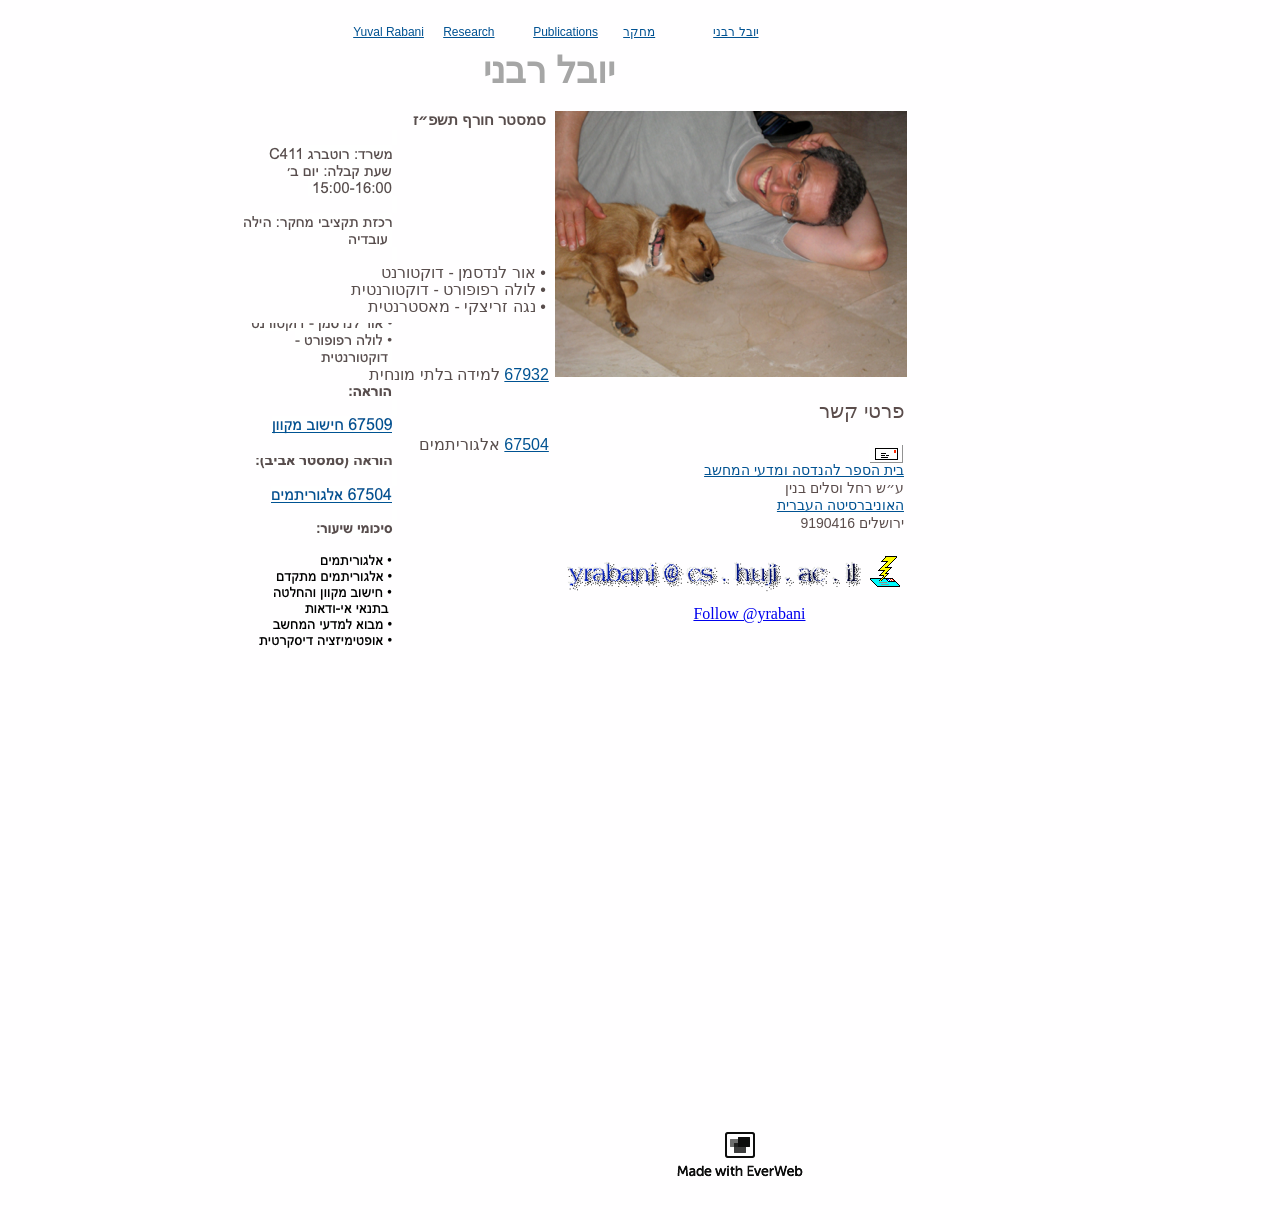
==== heb-yr.html @ 4daddfbb "Add files via upload" ====
<!DOCTYPE html><html lang="he-IL" dir="rtl"><head><title>יובל רבני</title><meta http-equiv="Content-type" content="text/html;charset=UTF-8" /><meta name="viewport" content="width=800" /><meta name="generator" content="EverWeb 3.7.1 (2646)" /><meta name="buildDate" content="Wednesday, 2 April 2025" /><meta property="og:url" content="https://www.cs.huji.ac.il/~yrabani/heb-yr.html" /><meta property="og:title" content="&#1497;&#1493;&#1489;&#1500; &#1512;&#1489;&#1504;&#1497;" /><link rel="stylesheet" type="text/css" href="ew_css/textstyles.css?3826443569" /><link rel="stylesheet" type="text/css" href="ew_css/responsive.css?3826443569" /><script type="text/javascript" src="ew_js/imageCode.js" defer></script><style type="text/css">a img {border:0px;}body {background-color: #FFFEFF;margin: 10px auto;}div.container {margin: 10px auto;width: 800px;height: 1200px;background-color: #FFFEFF;}#navmenu_menu0 {clear:both;float:left;margin:0;padding:0;width:100%;font-family:'Helvetica',sans-serif;font-size:12px;z-index:1000;}#navmenu_menu0 ul {margin:0;padding:0;list-style:none;position:relative;right:50%;float:right;}#navmenu_menu0 ul li {margin:0 10px 0 0;padding:0;float:left;position:relative;left:50%;min-width: 80px;}#navmenu_menu0 ul li a {display:block;margin:0;padding:0px;height: 12px;line-height: 12px;text-decoration:underline;color:#005292;text-align: left;}#navmenu_menu0 ul li a:visited {text-decoration:underline;color:#009092;}#navmenu_menu0 ul li a:hover {text-decoration:underline;color:#FF2600;}#navmenu_menu0 ul li:hover a,#navmenu_menu0 ul li.hover a {text-decoration:underline;color:#FF2600;}#navmenu_menu0 ul ul {z-index:11001;display:none;position:absolute;left:0;float:left;right:auto;padding-top:2px;}#navmenu_menu0 ul ul li {left:auto;margin:0;clear:left;float:left;width:100%;}#navmenu_menu0 ul ul li a,#navmenu_menu0 ul li.active li a,#navmenu_menu0 ul li:hover ul li a,#navmenu_menu0 ul li.hover ul li a {background:#CBCBCB;text-decoration:underline;color:#005292;padding-top:0px;padding-bottom:0px;border-bottom:1px solid #000000;float:left;width:80px;width:100%;text-align: left;white-space:nowrap;}#navmenu_menu0 ul ul li a:hover,#navmenu_menu0 ul li.active ul li a:hover,#navmenu_menu0 ul li:hover ul li a:hover,#navmenu_menu0 ul li.hover ul li a:hover {background:#CBCBCB;text-decoration:underline;color:#FF2600;float:left;}#navmenu_menu0 ul li.last ul {left:auto; right:0;}#navmenu_menu0 ul li.last ul li {float:right;position:relative;right:0px;}#navmenu_menu0 ul li:hover ul,#navmenu_menu0 ul li.hover ul {display:block;}.shape_3_top {background: url('images/heb-yr/shape_3.png') no-repeat;min-height: 211px;}.shape_3_bottom {background: url('images/heb-yr/shape_3.png') 0 -211px no-repeat;min-height: 338px;}@media only screen and (-moz-min-device-pixel-ratio: 1.5), only screen and (-o-min-device-pixel-ratio: 3/2), only screen and (-webkit-min-device-pixel-ratio: 1.5), only screen and (min-devicepixel-ratio: 1.5), only screen and (min-resolution: 1.5dppx) {.shape_3_top{background: url('images/heb-yr/shape_3@2x.png') no-repeat;background-size: 311px 549px;}.shape_3_bottom{background: url('images/heb-yr/shape_3@2x.png') 0 -211px no-repeat;background-size: 311px 549px;}}</style></head><body><div class="container" style="height:1200px"><header><div style="position:relative"><div class="ewnavmenu" id="navmenu_menu0" style="left:0.1943px;top:16px;height:50px;width:666px;z-index:10001;position: absolute;"><ul id="navigation_menu0"><li><a class="main item0" href="index.html" data-linkuuid="D8BE38D59C9A40F7951D26CB482E029E">Yuval Rabani</a></li><li><a class="main item1" href="research.html" data-linkuuid="D8BE38D59C9A40F7951D26CB482E029E">Research</a></li><li><a class="main item2" href="publications.html" data-linkuuid="D8BE38D59C9A40F7951D26CB482E029E">Publications</a></li><li><a class="main item3" href="heb-research.html" data-linkuuid="D8BE38D59C9A40F7951D26CB482E029E">מחקר</a></li><li  style='margin-right:0px;' class="last"><a class="main item4" href="heb-yr.html" data-linkuuid="D8BE38D59C9A40F7951D26CB482E029E">יובל רבני</a></li></ul></div></div><div style="position:relative"><div class="shape_2" style="left:184px;top:40px;width:251px;height:44px;z-index:2;position: absolute;"><div class="paraWrap" style="padding: 0px 2.16px 0px 2.16px; "><p class="para1"><span style="line-height:42px" class="Style119">יובל רבני</span></p></div></div></div></header><div class="content" data-minheight="1000"><div style="position:relative"><div class="shape_3_top" style="left:0px;top:101px;width:311px;height:211px;z-index:3;position: absolute;"></div></div><div style="position:relative"><div style="left:0px;top:101px;width:308px;height:19px;z-index:4;position: absolute;background-color:#FFFEFF;"><div class="paraWrap" style="padding: 0px 2.16px 0px 2.16px; "><p class="para101"><span style="line-height:18px;white-space:nowrap;" class="Style102">סמסטר חורף תשפ״ז</span></p></div></div></div><div style="position:relative"><div style="left:0px;top:252px;width:311px;height:61px;z-index:4;position: absolute;background-color:#FFFEFF;"></div></div><div style="position:relative"><div style="left:0px;top:254px;width:308px;height:20px;z-index:5;position: absolute;"><div class="paraWrap" style="padding: 0px 2.16px 0px 2.16px; "><p class="para101"><span style="line-height:18px;white-space:nowrap;" class="Style128">• אור לנדסמן - דוקטורנט</span></p></div></div></div><div style="position:relative"><div style="left:0px;top:271px;width:308px;height:20px;z-index:5;position: absolute;"><div class="paraWrap" style="padding: 0px 2.16px 0px 2.16px; "><p class="para101"><span style="line-height:18px;white-space:nowrap;" class="Style128">• לולה רפופורט - דוקטורנטית</span></p></div></div></div><div style="position:relative"><div style="left:0px;top:288px;width:308px;height:20px;z-index:5;position: absolute;"><div class="paraWrap" style="padding: 0px 2.16px 0px 2.16px; "><p class="para101"><span style="line-height:18px;white-space:nowrap;" class="Style128">• נגה זריצקי - מאסטרנטית</span></p></div></div></div><div style="position:relative"><div class="shape_3_bottom" style="left:0px;top:312px;width:311px;height:338px;z-index:3;position: absolute;"></div></div><div style="position:relative"><div style="left:0px;top:355px;width:311px;height:23px;z-index:4;position: absolute;background-color:#FFFEFF;"><div class="paraWrap" style="padding: 0px 2.16px 0px 2.16px; "><p class="para101"><span style="line-height:19px;display:inline-flex;flex-direction:row;gap:4px;direction:rtl;align-items:baseline;white-space:nowrap;"><a href="https://moodle.huji.ac.il/2026-27/course/view.php?id=518&amp;lang=he" class="linkStyle_113">67932</a><span class="Style128">למידה בלתי מונחית</span></span></p></div></div></div><div style="position:relative"><div style="left:0px;top:425px;width:311px;height:23px;z-index:4;position: absolute;background-color:#FFFEFF;"><div class="paraWrap" style="padding: 0px 2.16px 0px 2.16px; "><p class="para101"><span style="line-height:19px;display:inline-flex;flex-direction:row;gap:4px;direction:rtl;align-items:baseline;white-space:nowrap;"><a href="https://moodle.huji.ac.il/2026-27/course/view.php?id=2589" class="linkStyle_113">67504</a><span class="Style128">אלגוריתמים</span></span></p></div></div></div><div style="position:relative"><div class="shape_4" style="left:311px;top:367px;width:355px;height:283px;z-index:4;position: absolute;"><div class="paraWrap" style="padding: 0px 2.16px 0px 2.16px; "><p style="font-size: 0; text-align:right; padding-bottom:0px; margin-top:0px; padding-top:0px;" class="Style140"><span style="line-height:23px;"><br /></span></p><p class="para101"><span style="line-height:23px" class="Style141">פרטי קשר</span></p><p style="font-size: 0; text-align:right; padding-bottom:0px; margin-top:0px; padding-top:0px;" class="Style140"><span style="line-height:23px;"><br /></span></p><p style="font-size: 0; text-align:right; padding-bottom:0px; margin-top:0px; padding-top:0px;" class="Style142"><span style="line-height:16px;"><br /></span></p><p class="para101"><span style="line-height:17.6px" class="linkStyle_123"><a href="https://www.cs.huji.ac.il/he/" class="linkStyle_123">בית הספר להנדסה ומדעי המחשב</a></span></p><p class="para101"><span style="line-height:17.6px" class="Style143">ע״ש רחל וסלים בנין</span></p><p class="para101"><span style="line-height:17.6px" class="linkStyle_123"><a href="https://new.huji.ac.il" class="linkStyle_123">האוניברסיטה העברית</a></span></p><p class="para101"><span style="line-height:17.6px" class="Style143">ירושלים 9190416</span></p><p style="font-size: 0; text-align:right; padding-bottom:0px; margin-top:0px; padding-top:0px;" class="Style148"><span style="line-height:15.4px;"><br /></span></p><p style="font-size: 0; text-align:right; padding-bottom:0px; margin-top:0px; padding-top:0px;" class="Style148"><span style="line-height:14px;"><br /></span></p><p style="font-size: 0; text-align:right; padding-bottom:0px; margin-top:0px; padding-top:0px;" class="Style148"><span style="line-height:14px;"><br /></span></p></div></div></div><div style="position:relative"><div class="shape_5" style="left:349px;top:101px;width:195px;height:147px;z-index:5;position: absolute;"><img src="images/heb-yr/shapeimage_3-1.png" height="147" width="195" /></div></div><div style="position:relative"><div class="shape_6" style="left:315px;top:101px;width:352px;height:266px;z-index:6;position: absolute;"><img src="images/heb-yr/shapeimage_3-2.png" height="266" width="352" /></div></div><div style="position:relative"><div class="shape_7" style="left:323px;top:546px;width:300px;height:36px;z-index:7;position: absolute;"><img src="images/heb-yr/cooltext429264216-2.png" height="36" width="300" /></div></div><div style="position:relative"><div class="shape_8" style="left:629px;top:546px;width:31px;height:31px;z-index:8;position: absolute;"><img src="images/heb-yr/email.png" height="31" width="31" /></div></div><div style="position:relative"><div class="shape_9" style="left:629px;top:434px;width:34px;height:19px;z-index:9;position: absolute;"><img src="images/heb-yr/mail-1.png" height="19" width="34" /></div></div><div style="position:relative"><div style="left:428.5px;top:595px;height:34px;width:137px;position: absolute;z-index: 10;" id="custom-background-10"><a href="https://twitter.com/yrabani" class="twitter-follow-button" data-show-count="false">Follow @yrabani</a>
<script>!function(d,s,id){var js,fjs=d.getElementsByTagName(s)[0];if(!d.getElementById(id)){js=d.createElement(s);js.id=id;js.src="https://platform.twitter.com/widgets.js";fjs.parentNode.insertBefore(js,fjs);}}(document,"script","twitter-wjs");</script></div></div></div><footer data-top='1100' data-height='100'><div style="position:relative"><a href="http://www.everwebapp.com" class="outerlink"><div class="shape_0" style="left:435px;top:1119px;width:130px;height:50px;z-index:0;position: absolute;"><img src="images/heb-yr/black2.png" height="50" width="130" alt="Website Building Application" data-src2x="images/heb-yr/black2@2x.png" srcset="images/heb-yr/black2.png 1x, images/heb-yr/black2@2x.png 2x" /></div></a></div></footer></div></body></html>
---- ew_css/textstyles.css ----
.para1{font-size: 0; text-align:center; padding-bottom:0px; margin-top:0px; padding-top:0px;}
.Style2{font-family:  'Arial-BoldMT', 'Arial' ,sans-serif ;
 font-size: 36px; 
 font-weight:700; 
 color: #A6A6A6;
 background-color: #FFFEFE; 
 word-wrap: break-word;}
.para3{font-size: 0; text-align:left; padding-bottom:0px; margin-top:0px; padding-top:0px;}
.Style4{font-family:  'Arial-BoldMT', 'Arial' ,sans-serif ;
 font-size: 15px; 
 font-weight:700; 
 color: #584D4C;
 background-color: #FFFEFE; 
 word-wrap: break-word;}
.Style5{font-family:  'ArialMT', 'Arial' ,sans-serif ;
 font-size: 15px; 
 color: #584D4C;
 background-color: #FFFEFE; 
 word-wrap: break-word;}
.Style6{font-family:  'ArialMT', 'Arial' ,sans-serif ;
 font-size: 15px; 
 margin:0;
 color: #584D4C;
 background-color: #FFFEFE; 
 word-wrap: break-word;}
.Style7{font-family:  'ArialMT', 'Arial' ,sans-serif ;
 font-size: 14px; 
 color: #584D4C;
 background-color: #FFFEFE; 
 word-wrap: break-word;}
.Style8{font-family:  'ArialMT', 'Arial' ,sans-serif ;
 font-size: 14px; 
 margin:0;
 color: #584D4C;
 background-color: #FFFEFE; 
 word-wrap: break-word;}
.Style9{font-family:  'Arial-BoldMT', 'Arial' ,sans-serif ;
 font-size: 15px; 
 font-weight:700; 
 margin:0;
 color: #584D4C;
 background-color: #FFFEFE; 
 word-wrap: break-word;}
.Style10{font-family:  'Helvetica' ,sans-serif ;
 font-size: 16px; 
 color: #584D4C;
 background-color: #FFFEFE; 
 word-wrap: break-word;}
.Style6:visited{color:#009092; text-decoration:underline;}
.Style6:hover{color:#FF2600; text-decoration:underline;}
.linkStyle_13{font-family:  'ArialMT', 'Arial' ,sans-serif ;
 font-size: 15px; 
 color: #005292;
 text-decoration: underline; 
 /* 0 0 0 #00F900 #009092 #FF2600 */
 background-color: #FFFEFE; 
 word-wrap: break-word;}
.linkStyle_13:visited{color:#009092; text-decoration:underline;}
.linkStyle_13:hover{color:#FF2600; text-decoration:underline;}
.Style16{font-family:  'Arial-BoldMT', 'Arial' ,sans-serif ;
 font-size: 14px; 
 font-weight:700; 
 color: #584D4C;
 background-color: #FFFEFE; 
 word-wrap: break-word;}
.Style17{font-family:  'Arial-BoldMT', 'Arial' ,sans-serif ;
 font-size: 14px; 
 font-weight:700; 
 margin:0;
 color: #584D4C;
 background-color: #FFFEFE; 
 word-wrap: break-word;}
.linkStyle_18{font-family:  'ArialMT', 'Arial' ,sans-serif ;
 font-size: 14px; 
 color: #005292;
 text-decoration: underline; 
 /* 0 0 0 #00F900 #009092 #FF2600 */
 background-color: #FFFEFE; 
 word-wrap: break-word;}
.linkStyle_18:visited{color:#009092; text-decoration:underline;}
.linkStyle_18:hover{color:#FF2600; text-decoration:underline;}
.Style21{font-family:  'Times-Roman', 'Times' ,serif ;
 font-size: 16px; 
 margin:0;
 background-color: #FFFEFE; 
 word-wrap: break-word;}
.Style22{font-family:  'ArialMT', 'Arial' ,sans-serif ;
 font-size: 14px; 
 margin:0;
 word-wrap: break-word;}
.Style23{font-family:  'ArialMT', 'Arial' ,sans-serif ;
 font-size: 13px; 
 word-wrap: break-word;}
.Style24{font-family:  'ArialMT', 'Arial' ,sans-serif ;
 font-size: 14px; 
 word-wrap: break-word;}
.linkStyle_25{font-family:  'ArialMT', 'Arial' ,sans-serif ;
 font-size: 14px; 
 color: #005292;
 text-decoration: underline; 
 /* 0 0 0 #00F900 #FEFB00 #FF2600 */
 word-wrap: break-word;}
.linkStyle_25:visited{color:#009092; text-decoration:underline;}
.linkStyle_25:hover{color:#FF2600; text-decoration:underline;}
.linkStyle_28{font-family:  'ArialMT', 'Arial' ,sans-serif ;
 font-size: 14px; 
 color: #005292;
 text-decoration: underline; 
 /* 0 0 0 #00F900 #009092 #FF2600 */
 word-wrap: break-word;}
.linkStyle_28:visited{color:#009092; text-decoration:underline;}
.linkStyle_28:hover{color:#FF2600; text-decoration:underline;}
.Style31{font-family:  'ArialMT', 'Arial' ,sans-serif ;
 font-size: 14px; 
 color: #584D4C;
 word-wrap: break-word;}
.linkStyle_32{font-family:  'ArialMT', 'Arial' ,sans-serif ;
 font-size: 13px; 
 color: #005292;
 text-decoration: underline; 
 /* 0 0 0 #00F900 #009092 #FF2600 */
 word-wrap: break-word;}
.linkStyle_32:visited{color:#009092; text-decoration:underline;}
.linkStyle_32:hover{color:#FF2600; text-decoration:underline;}
.Style35{font-family:  'ArialMT', 'Arial' ,sans-serif ;
 font-size: 20px; 
 margin:0;
 color: #5A4C4B;
 background-color: #FFFEFE; 
 word-wrap: break-word;}
.Style36{font-family:  'ArialMT', 'Arial' ,sans-serif ;
 font-size: 20px; 
 color: #5A4C4B;
 background-color: #FFFEFE; 
 word-wrap: break-word;}
.Style37{font-family:  'ArialMT', 'Arial' ,sans-serif ;
 font-size: 14px; 
 margin:0;
 color: #5A4C4B;
 background-color: #FFFEFE; 
 word-wrap: break-word;}
.Style38{font-family:  'ArialMT', 'Arial' ,sans-serif ;
 font-size: 14px; 
 color: #5A4C4B;
 background-color: #FFFEFE; 
 word-wrap: break-word;}
.linkStyle_39{font-family:  'Helvetica' ,sans-serif ;
 font-size: 14px; 
 color: #005292;
 text-decoration: underline; 
 /* 0 0 0 #00F900 #009092 #FF2600 */
 background-color: #FFFEFE; 
 word-wrap: break-word;}
.linkStyle_39:visited{color:#009092; text-decoration:underline;}
.linkStyle_39:hover{color:#FF2600; text-decoration:underline;}
.Style42{font-family:  'Helvetica' ,sans-serif ;
 font-size: 14px; 
 color: #5A4C4B;
 background-color: #FFFEFE; 
 word-wrap: break-word;}
.Style43{font-family:  'Helvetica' ,sans-serif ;
 font-size: 14px; 
 margin:0;
 color: #5A4C4B;
 background-color: #FFFEFE; 
 word-wrap: break-word;}
.Style44{font-family:  'TimesNewRomanPSMT', 'Times New Roman' ,serif ;
 font-size: 16px; 
 margin:0;
 color: #5A4C4B;
 background-color: #FFFEFE; 
 word-wrap: break-word;}
.Style45{font-family:  'TimesNewRomanPSMT', 'Times New Roman' ,serif ;
 font-size: 16px; 
 color: #5A4C4B;
 background-color: #FFFEFE; 
 word-wrap: break-word;}
.Style46{font-family:  'TimesNewRomanPS-ItalicMT', 'Times New Roman' ,serif ;
 font-size: 16px; 
 font-style: italic;
 color: #5A4C4B;
 background-color: #FFFEFE; 
 word-wrap: break-word;}
.Style47{font-family:  'TimesNewRomanPS-ItalicMT', 'Times New Roman' ,serif ;
 font-size: 16px; 
 font-style: italic;
 color: #5A4C4B;
 word-wrap: break-word;}
.Style48{font-family:  'TimesNewRomanPSMT', 'Times New Roman' ,serif ;
 font-size: 16px; 
 color: #5A4C4B;
 word-wrap: break-word;}
.Style49{font-family:  'Arial-BoldMT', 'Arial' ,sans-serif ;
 font-size: 16px; 
 font-weight:700; 
 color: #574B4B;
 background-color: #FFFEFE; 
 word-wrap: break-word;}
.linkStyle_50{font-family:  'Helvetica' ,sans-serif ;
 font-size: 14px; 
 color: #005292;
 text-decoration: underline; 
 /* 0 0 0 #CBCBCB #942092 #FF2600 */
 background-color: #FFFEFE; 
 word-wrap: break-word;}
.linkStyle_50:visited{color:#009092; text-decoration:underline;}
.linkStyle_50:hover{color:#FF2600; text-decoration:underline;}
.Style53{font-family:  'Helvetica' ,sans-serif ;
 font-size: 14px; 
 text-decoration: underline;
 color: #584D4C;
 background-color: #FFFEFE; 
 word-wrap: break-word;}
.linkStyle_54{font-family:  'Helvetica' ,sans-serif ;
 font-size: 12px; 
 margin:0;
 text-decoration: underline;
 background-color: #FFFEFE; 
 word-wrap: break-word;}
.linkStyle_54:visited{color:#009092; text-decoration:underline;}
.linkStyle_54:hover{color:#FF2600; text-decoration:underline;}
.Style57{font-family:  'Helvetica' ,sans-serif ;
 font-size: 14px; 
 color: #574B4B;
 background-color: #FFFEFE; 
 word-wrap: break-word;}
.Style58{font-family:  'Helvetica' ,sans-serif ;
 font-size: 12px; 
 margin:0;
 word-wrap: break-word;}
.Style59{font-family:  'Arial-BoldMT', 'Arial' ,sans-serif ;
 font-size: 20px; 
 font-weight:700; 
 color: #574B4B;
 background-color: #FFFEFE; 
 word-wrap: break-word;}
.linkStyle_60{font-family:  'ArialMT', 'Arial' ,sans-serif ;
 font-size: 14px; 
 color: #005292;
 text-decoration: underline; 
 /* 0 0 0 #CBCBCB #942092 #FF2600 */
 background-color: #FFFEFE; 
 word-wrap: break-word;}
.linkStyle_60:visited{color:#009092; text-decoration:underline;}
.linkStyle_60:hover{color:#FF2600; text-decoration:underline;}
.Style63{font-family:  'Helvetica-Bold', 'Helvetica' ,sans-serif ;
 font-size: 16px; 
 font-weight:700; 
 word-wrap: break-word;}
.Style64{font-family:  'Helvetica-Bold', 'Helvetica' ,sans-serif ;
 font-size: 16px; 
 font-weight:700; 
 margin:0;
 word-wrap: break-word;}
.Style65{font-family:  'Helvetica' ,sans-serif ;
 font-size: 14px; 
 background-color: #FFFEFE; 
 word-wrap: break-word;}
.Style66{font-family:  'Helvetica-Oblique', 'Helvetica' ,sans-serif ;
 font-size: 14px; 
 font-style: oblique;
 background-color: #FFFEFE; 
 word-wrap: break-word;}
.Style67{font-family:  'Times-Italic', 'Times' ,serif ;
 font-size: 14px; 
 font-style: italic;
 word-wrap: break-word;}
.Style68{font-family:  'Times-Roman', 'Times' ,serif ;
 font-size: 14px; 
 word-wrap: break-word;}
.linkStyle_69{font-family:  'Times-Roman', 'Times' ,serif ;
 font-size: 14px; 
 color: #005292;
 text-decoration: underline; 
 /* 0 0 0 #CBCBCB #942092 #FF2600 */
 word-wrap: break-word;}
.linkStyle_69:visited{color:#009092; text-decoration:underline;}
.linkStyle_69:hover{color:#FF2600; text-decoration:underline;}
.linkStyle_72{font-family:  'Times-Roman', 'Times' ,serif ;
 font-size: 14px; 
 margin:0;
 text-decoration: underline;
 color: #584D4C;
 word-wrap: break-word;}
.linkStyle_72:visited{color:#009092; text-decoration:underline;}
.linkStyle_72:hover{color:#FF2600; text-decoration:underline;}
.linkStyle_75{font-family:  'Times-Roman', 'Times' ,serif ;
 font-size: 14px; 
 color: #005292;
 text-decoration: underline; 
 /* 0 0 0 #00F900 #009092 #FF2600 */
 word-wrap: break-word;}
.linkStyle_75:visited{color:#009092; text-decoration:underline;}
.linkStyle_75:hover{color:#FF2600; text-decoration:underline;}
.Style78{font-family:  'Helvetica' ,sans-serif ;
 font-size: 14px; 
 margin:0;
 background-color: #FFFEFE; 
 word-wrap: break-word;}
.Style79{font-family:  'Times-Italic', 'Times' ,serif ;
 font-size: 14px;
 vertical-align: 4.2px;
 font-style: italic;
 word-wrap: break-word;}
.Style80{font-family:  'Helvetica' ,sans-serif ;
 font-size: 14px; 
 margin:0;
 word-wrap: break-word;}
.Style81{font-family:  'Helvetica' ,sans-serif ;
 font-size: 14px; 
 word-wrap: break-word;}
.Style82{font-family:  'Helvetica-Oblique', 'Helvetica' ,sans-serif ;
 font-size: 14px; 
 font-style: oblique;
 word-wrap: break-word;}
.Style83{font-family:  'Helvetica-Oblique', 'Helvetica' ,sans-serif ;
 font-size: 9px;
 vertical-align: 2.7px;
 font-style: oblique;
 word-wrap: break-word;}
.linkStyle_84{font-family:  'Helvetica' ,sans-serif ;
 font-size: 14px; 
 color: #005292;
 text-decoration: underline; 
 /* 0 0 0 #CBCBCB #942092 #FF2600 */
 word-wrap: break-word;}
.linkStyle_84:visited{color:#009092; text-decoration:underline;}
.linkStyle_84:hover{color:#FF2600; text-decoration:underline;}
.Style87{font-family:  'Helvetica-Oblique', 'Helvetica' ,sans-serif ;
 font-size: 7px;
 vertical-align: -2.1px;
 font-style: oblique;
 word-wrap: break-word;}
.Style88{font-family:  'Times-Roman', 'Times' ,serif ;
 font-size: 14px; 
 margin:0;
 text-decoration: underline;
 background-color: #FFFEFE; 
 word-wrap: break-word;}
.Style89{font-family:  'Times-Roman', 'Times' ,serif ;
 font-size: 14px; 
 text-decoration: underline;
 background-color: #FFFEFE; 
 word-wrap: break-word;}
.Style90{font-family:  'Times-Roman', 'Times' ,serif ;
 font-size: 14px; 
 background-color: #FFFEFE; 
 word-wrap: break-word;}
.linkStyle_91{font-family:  'Times-Roman', 'Times' ,serif ;
 font-size: 14px; 
 color: #005292;
 text-decoration: underline; 
 /* 0 0 0 #CBCBCB #942092 #FF2600 */
 background-color: #FFFEFE; 
 word-wrap: break-word;}
.linkStyle_91:visited{color:#009092; text-decoration:underline;}
.linkStyle_91:hover{color:#FF2600; text-decoration:underline;}
.Style94{font-family:  'Helvetica' ,sans-serif ;
 font-size: 12px; 
 word-wrap: break-word;}
.Style95{font-family:  'Helvetica-Oblique', 'Helvetica' ,sans-serif ;
 font-size: 8px;
 vertical-align: -2.4px;
 font-style: oblique;
 word-wrap: break-word;}
.Style96{font-family:  'Helvetica-Oblique', 'Helvetica' ,sans-serif ;
 font-size: 9px;
 vertical-align: -2.7px;
 font-style: oblique;
 word-wrap: break-word;}
.linkStyle_97{font-family:  'Helvetica' ,sans-serif ;
 font-size: 13px; 
 color: #005292;
 text-decoration: underline; 
 /* 0 0 0 #00F900 #009092 #FF2600 */
 word-wrap: break-word;}
.linkStyle_97:visited{color:#009092; text-decoration:underline;}
.linkStyle_97:hover{color:#FF2600; text-decoration:underline;}
.Style100{font-family:  'Helvetica' ,sans-serif ;
 font-size: 14px;
 vertical-align: 4.2px;
 word-wrap: break-word;}
.para101{font-size: 0; text-align:right; padding-bottom:0px; margin-top:0px; padding-top:0px;}
.Style102{font-family:  'ArialMT', 'Arial' ,sans-serif ;
 font-size: 15px; 
 font-weight:700; 
 color: #584D4C;
 background-color: #FFFEFE; 
 word-wrap: break-word;}
.Style103{font-family:  'ArialMT', 'Arial' ,sans-serif ;
 font-size: 15px; 
 font-weight:700; 
 margin:0;
 color: #584D4C;
 background-color: #FFFEFE; 
 word-wrap: break-word;}
.linkStyle_104{font-family:  'ArialMT', 'Arial' ,sans-serif ;
 font-size: 15px; 
 margin:0;
 text-decoration: underline;
 color: #797979;
 background-color: #FFFEFE; 
 word-wrap: break-word;}
.linkStyle_104:visited{color:#009092; text-decoration:underline;}
.linkStyle_104:hover{color:#FF2600; text-decoration:underline;}
.Style107{font-family:  'ArialMT', 'Arial' ,sans-serif ;
 font-size: 14px; 
 margin:0;
 text-decoration: underline;
 color: #005292;
 word-wrap: break-word;}
a.outerlink{text-decoration:none}
.animhidden{opacity: 0}
.animvisible{opacity: 1}
.Style111{font-family:  'ArialMT', 'Arial' ,sans-serif ;
 font-size: 16px; 
 color: #584D4C;
 background-color: #FFFEFE; 
 word-wrap: break-word;}
.para112{font-size: 0; text-align:left; padding-bottom:11px; margin-top:0px; padding-top:0px;}
.linkStyle_113{font-family:  'ArialMT', 'Arial' ,sans-serif ;
 font-size: 16px; 
 color: #005292;
 text-decoration: underline; 
 /* 0 0 0 #00F900 #009092 #FF2600 */
 background-color: #FFFEFE; 
 word-wrap: break-word;}
.linkStyle_113:visited{color:#009092; text-decoration:underline;}
.linkStyle_113:hover{color:#FF2600; text-decoration:underline;}
.Style116{font-family:  'ArialMT', 'Arial' ,sans-serif ;
 font-size: 16px; 
 color: #574B4B;
 background-color: #FFFEFE; 
 word-wrap: break-word;}
.Style117{font-family:  'ArialMT', 'Arial' ,sans-serif ;
 font-size: 16px; 
 margin:0;
 color: #574B4B;
 background-color: #FFFEFE; 
 word-wrap: break-word;}
.Style118{font-family:  'ArialMT', 'Arial' ,sans-serif ;
 font-size: 16px; 
 margin:0;
 color: #584D4C;
 background-color: #FFFEFE; 
 word-wrap: break-word;}
.Style119{font-family:  'Arial-BoldMT', 'Arial' ,sans-serif ;
 font-size: 36px; 
 font-weight:700; 
 color: #A6A6A6;
 background-color: #FFFEFF; 
 word-wrap: break-word;}
.Style120{font-family:  'Arial-BoldMT', 'Arial' ,sans-serif ;
 font-size: 15px; 
 font-weight:700; 
 color: #584D4C;
 background-color: #FFFEFF; 
 word-wrap: break-word;}
.Style121{font-family:  'ArialMT', 'Arial' ,sans-serif ;
 font-size: 15px; 
 color: #584D4C;
 background-color: #FFFEFF; 
 word-wrap: break-word;}
.Style122{font-family:  'ArialMT', 'Arial' ,sans-serif ;
 font-size: 15px; 
 margin:0;
 color: #584D4C;
 background-color: #FFFEFF; 
 word-wrap: break-word;}
.linkStyle_123{font-family:  'ArialMT', 'Arial' ,sans-serif ;
 font-size: 14px; 
 color: #005292;
 text-decoration: underline; 
 /* 0 0 0 #00F900 #009092 #FF2600 */
 background-color: #FFFEFF; 
 word-wrap: break-word;}
.linkStyle_123:visited{color:#009092; text-decoration:underline;}
.linkStyle_123:hover{color:#FF2600; text-decoration:underline;}
.Style126{font-family:  'ArialMT', 'Arial' ,sans-serif ;
 font-size: 14px; 
 margin:0;
 color: #584D4C;
 background-color: #FFFEFF; 
 word-wrap: break-word;}
.Style127{font-family:  'Helvetica' ,sans-serif ;
 font-size: 16px; 
 margin:0;
 color: #584D4C;
 background-color: #FFFEFF; 
 word-wrap: break-word;}
.Style128{font-family:  'ArialMT', 'Arial' ,sans-serif ;
 font-size: 16px; 
 color: #584D4C;
 background-color: #FFFEFF; 
 word-wrap: break-word;}
.Style129{font-family:  'ArialMT', 'Arial' ,sans-serif ;
 font-size: 16px; 
 margin:0;
 color: #584D4C;
 background-color: #FFFEFF; 
 word-wrap: break-word;}
.Style122:visited{color:#009092; text-decoration:underline;}
.Style122:hover{color:#FF2600; text-decoration:underline;}
.linkStyle_132{font-family:  'ArialMT', 'Arial' ,sans-serif ;
 font-size: 15px; 
 color: #005292;
 text-decoration: underline; 
 /* 0 0 0 #00F900 #009092 #FF2600 */
 background-color: #FFFEFF; 
 word-wrap: break-word;}
.linkStyle_132:visited{color:#009092; text-decoration:underline;}
.linkStyle_132:hover{color:#FF2600; text-decoration:underline;}
.Style135{font-family:  'Arial-BoldMT', 'Arial' ,sans-serif ;
 font-size: 15px; 
 font-weight:700; 
 margin:0;
 color: #584D4C;
 background-color: #FFFEFF; 
 word-wrap: break-word;}
.Style136{font-family:  'Arial-BoldMT', 'Arial' ,sans-serif ;
 font-size: 14px; 
 font-weight:700; 
 color: #584D4C;
 background-color: #FFFEFF; 
 word-wrap: break-word;}
.Style137{font-family:  'Arial-BoldMT', 'Arial' ,sans-serif ;
 font-size: 14px; 
 font-weight:700; 
 margin:0;
 color: #584D4C;
 background-color: #FFFEFF; 
 word-wrap: break-word;}
.Style138{font-family:  'ArialMT', 'Arial' ,sans-serif ;
 font-size: 14px; 
 color: #584D4C;
 background-color: #FFFEFF; 
 word-wrap: break-word;}
.Style139{font-family:  'Times-Roman', 'Times' ,serif ;
 font-size: 16px; 
 margin:0;
 background-color: #FFFEFF; 
 word-wrap: break-word;}
.Style140{font-family:  'ArialMT', 'Arial' ,sans-serif ;
 font-size: 20px; 
 margin:0;
 color: #5A4C4B;
 background-color: #FFFEFF; 
 word-wrap: break-word;}
.Style141{font-family:  'ArialMT', 'Arial' ,sans-serif ;
 font-size: 20px; 
 color: #5A4C4B;
 background-color: #FFFEFF; 
 word-wrap: break-word;}
.Style142{font-family:  'ArialMT', 'Arial' ,sans-serif ;
 font-size: 14px; 
 margin:0;
 color: #5A4C4B;
 background-color: #FFFEFF; 
 word-wrap: break-word;}
.Style143{font-family:  'ArialMT', 'Arial' ,sans-serif ;
 font-size: 14px; 
 color: #5A4C4B;
 background-color: #FFFEFF; 
 word-wrap: break-word;}
.linkStyle_144{font-family:  'Helvetica' ,sans-serif ;
 font-size: 14px; 
 color: #005292;
 text-decoration: underline; 
 /* 0 0 0 #00F900 #009092 #FF2600 */
 background-color: #FFFEFF; 
 word-wrap: break-word;}
.linkStyle_144:visited{color:#009092; text-decoration:underline;}
.linkStyle_144:hover{color:#FF2600; text-decoration:underline;}
.Style147{font-family:  'Helvetica' ,sans-serif ;
 font-size: 14px; 
 color: #5A4C4B;
 background-color: #FFFEFF; 
 word-wrap: break-word;}
.Style148{font-family:  'Helvetica' ,sans-serif ;
 font-size: 14px; 
 margin:0;
 color: #5A4C4B;
 background-color: #FFFEFF; 
 word-wrap: break-word;}
.Style149{font-family:  'TimesNewRomanPSMT', 'Times New Roman' ,serif ;
 font-size: 16px; 
 margin:0;
 color: #5A4C4B;
 background-color: #FFFEFF; 
 word-wrap: break-word;}
.Style150{font-family:  'TimesNewRomanPSMT', 'Times New Roman' ,serif ;
 font-size: 16px; 
 color: #5A4C4B;
 background-color: #FFFEFF; 
 word-wrap: break-word;}
.Style151{font-family:  'TimesNewRomanPS-ItalicMT', 'Times New Roman' ,serif ;
 font-size: 16px; 
 font-style: italic;
 color: #5A4C4B;
 background-color: #FFFEFF; 
 word-wrap: break-word;}
.Style152{font-family:  'Arial-BoldMT', 'Arial' ,sans-serif ;
 font-size: 16px; 
 font-weight:700; 
 color: #574B4B;
 background-color: #FFFEFF; 
 word-wrap: break-word;}
.linkStyle_153{font-family:  'Helvetica' ,sans-serif ;
 font-size: 14px; 
 color: #005292;
 text-decoration: underline; 
 /* 0 0 0 #CBCBCB #942092 #FF2600 */
 background-color: #FFFEFF; 
 word-wrap: break-word;}
.linkStyle_153:visited{color:#009092; text-decoration:underline;}
.linkStyle_153:hover{color:#FF2600; text-decoration:underline;}
.Style156{font-family:  'Helvetica' ,sans-serif ;
 font-size: 14px; 
 text-decoration: underline;
 color: #584D4C;
 background-color: #FFFEFF; 
 word-wrap: break-word;}
.linkStyle_157{font-family:  'Helvetica' ,sans-serif ;
 font-size: 12px; 
 margin:0;
 text-decoration: underline;
 background-color: #FFFEFF; 
 word-wrap: break-word;}
.linkStyle_157:visited{color:#009092; text-decoration:underline;}
.linkStyle_157:hover{color:#FF2600; text-decoration:underline;}
.Style160{font-family:  'Arial-BoldMT', 'Arial' ,sans-serif ;
 font-size: 16px; 
 font-weight:700; 
 margin:0;
 color: #574B4B;
 background-color: #FFFEFF; 
 word-wrap: break-word;}
.Style161{font-family:  'Arial-BoldMT', 'Arial' ,sans-serif ;
 font-size: 20px; 
 font-weight:700; 
 color: #574B4B;
 background-color: #FFFEFF; 
 word-wrap: break-word;}
.linkStyle_162{font-family:  'ArialMT', 'Arial' ,sans-serif ;
 font-size: 14px; 
 color: #005292;
 text-decoration: underline; 
 /* 0 0 0 #CBCBCB #942092 #FF2600 */
 background-color: #FFFEFF; 
 word-wrap: break-word;}
.linkStyle_162:visited{color:#009092; text-decoration:underline;}
.linkStyle_162:hover{color:#FF2600; text-decoration:underline;}
.Style165{font-family:  'Helvetica' ,sans-serif ;
 font-size: 14px; 
 background-color: #FFFEFF; 
 word-wrap: break-word;}
.Style166{font-family:  'Helvetica' ,sans-serif ;
 font-size: 14px; 
 font-style: italic;
 background-color: #FFFEFF; 
 word-wrap: break-word;}
.Style167{font-family:  'Helvetica' ,sans-serif ;
 font-size: 14px; 
 margin:0;
 background-color: #FFFEFF; 
 word-wrap: break-word;}
.linkStyle_168{font-family:  'Helvetica' ,sans-serif ;
 font-size: 14px; 
 color: #005292;
 text-decoration: underline; 
 /* 0 0 0 #00F900 #009092 #FF2600 */
 word-wrap: break-word;}
.linkStyle_168:visited{color:#009092; text-decoration:underline;}
.linkStyle_168:hover{color:#FF2600; text-decoration:underline;}
.Style171{font-family:  'Helvetica' ,sans-serif ;
 font-size: 14px; 
 font-style: italic;
 word-wrap: break-word;}
.Style172{font-family:  'Helvetica' ,sans-serif ;
 font-size: 14px;
 vertical-align: 4.2px;
 font-style: italic;
 word-wrap: break-word;}
.Style173{font-family:  'Helvetica' ,sans-serif ;
 font-size: 9px;
 vertical-align: 2.7px;
 word-wrap: break-word;}
.linkStyle_174{font-family:  'Helvetica' ,sans-serif ;
 font-size: 14px; 
 margin:0;
 text-decoration: underline;
 color: #584D4C;
 word-wrap: break-word;}
.linkStyle_174:visited{color:#009092; text-decoration:underline;}
.linkStyle_174:hover{color:#FF2600; text-decoration:underline;}
.Style177{font-family:  'Helvetica-Oblique', 'Helvetica' ,sans-serif ;
 font-size: 14px; 
 font-style: oblique;
 background-color: #FFFEFF; 
 word-wrap: break-word;}
.Style178{font-family:  'Helvetica' ,sans-serif ;
 font-size: 12px;
 vertical-align: -3.6px;
 word-wrap: break-word;}
.Style179{font-family:  'Helvetica' ,sans-serif ;
 font-size: 14px; 
 margin:0;
 text-decoration: underline;
 background-color: #FFFEFF; 
 word-wrap: break-word;}
.Style180{font-family:  'Helvetica' ,sans-serif ;
 font-size: 14px; 
 text-decoration: underline;
 background-color: #FFFEFF; 
 word-wrap: break-word;}
.Style181{font-family:  'Helvetica' ,sans-serif ;
 font-size: 8px;
 vertical-align: -2.4px;
 word-wrap: break-word;}
.Style182{font-family:  'Helvetica' ,sans-serif ;
 font-size: 9px;
 vertical-align: -2.7px;
 word-wrap: break-word;}
.Style183{font-family:  'Helvetica' ,sans-serif ;
 font-size: 14px; 
 color: #574B4B;
 background-color: #FFFEFF; 
 word-wrap: break-word;}
.Style184{font-family:  'Helvetica' ,sans-serif ;
 font-size: 14px; 
 color: #584D4C;
 background-color: #FFFEFF; 
 word-wrap: break-word;}
---- ew_css/responsive.css ----
@media screen and (max-width: 575px) and (min-width: 0px) {
  /* mobile */
  .mbl-hide {
  	display:none !important;
  }
  
}

@media screen and (max-width: 768px) and (min-width: 575px) {
  /* tablet */
   .tblt-hide {
  	display:none !important;
  }
  
}


@media screen and (max-width: 991px) and (min-width: 768px) {
  /* desktop */
   .dsk-hide {
  	display:none !important;
  }
  
}


@media screen and (min-width: 991px) {
 /* wide desktop */
   .wddsk-hide {
  	display:none !important;
  }

}

.ew-video-dim {
	margin: 0 auto;
}
.ew-video-responsive{
	overflow:hidden;
	padding-bottom:56.25%;
	position:relative;
	height:0;
}
.ew-video-responsive iframe, .ew-video-responsive object, .ew-video-responsive embed {
	left:0;
	top:0;
	height:100%;
	width:100%;
	position:absolute;
}
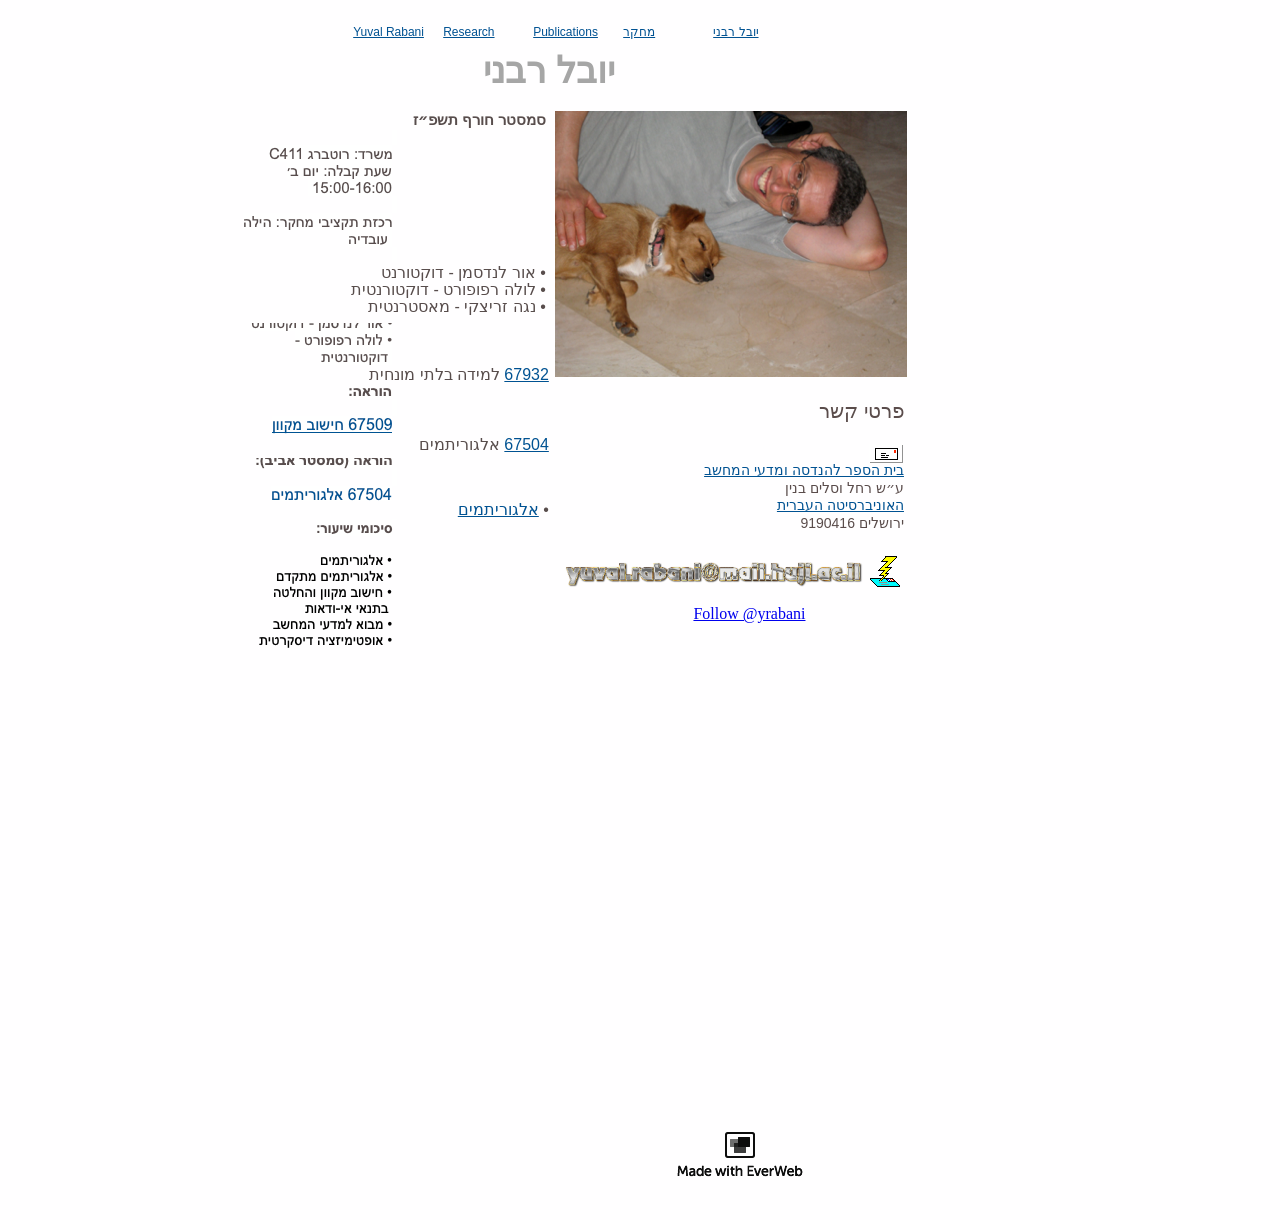
==== commit a3db6aac: "Add files via upload" ====
--- a/heb-yr.html
+++ b/heb-yr.html
@@ -1,2 +1,2 @@
-<!DOCTYPE html><html lang="he-IL" dir="rtl"><head><title>יובל רבני</title><meta http-equiv="Content-type" content="text/html;charset=UTF-8" /><meta name="viewport" content="width=800" /><meta name="generator" content="EverWeb 3.7.1 (2646)" /><meta name="buildDate" content="Wednesday, 2 April 2025" /><meta property="og:url" content="https://www.cs.huji.ac.il/~yrabani/heb-yr.html" /><meta property="og:title" content="&#1497;&#1493;&#1489;&#1500; &#1512;&#1489;&#1504;&#1497;" /><link rel="stylesheet" type="text/css" href="ew_css/textstyles.css?3826443569" /><link rel="stylesheet" type="text/css" href="ew_css/responsive.css?3826443569" /><script type="text/javascript" src="ew_js/imageCode.js" defer></script><style type="text/css">a img {border:0px;}body {background-color: #FFFEFF;margin: 10px auto;}div.container {margin: 10px auto;width: 800px;height: 1200px;background-color: #FFFEFF;}#navmenu_menu0 {clear:both;float:left;margin:0;padding:0;width:100%;font-family:'Helvetica',sans-serif;font-size:12px;z-index:1000;}#navmenu_menu0 ul {margin:0;padding:0;list-style:none;position:relative;right:50%;float:right;}#navmenu_menu0 ul li {margin:0 10px 0 0;padding:0;float:left;position:relative;left:50%;min-width: 80px;}#navmenu_menu0 ul li a {display:block;margin:0;padding:0px;height: 12px;line-height: 12px;text-decoration:underline;color:#005292;text-align: left;}#navmenu_menu0 ul li a:visited {text-decoration:underline;color:#009092;}#navmenu_menu0 ul li a:hover {text-decoration:underline;color:#FF2600;}#navmenu_menu0 ul li:hover a,#navmenu_menu0 ul li.hover a {text-decoration:underline;color:#FF2600;}#navmenu_menu0 ul ul {z-index:11001;display:none;position:absolute;left:0;float:left;right:auto;padding-top:2px;}#navmenu_menu0 ul ul li {left:auto;margin:0;clear:left;float:left;width:100%;}#navmenu_menu0 ul ul li a,#navmenu_menu0 ul li.active li a,#navmenu_menu0 ul li:hover ul li a,#navmenu_menu0 ul li.hover ul li a {background:#CBCBCB;text-decoration:underline;color:#005292;padding-top:0px;padding-bottom:0px;border-bottom:1px solid #000000;float:left;width:80px;width:100%;text-align: left;white-space:nowrap;}#navmenu_menu0 ul ul li a:hover,#navmenu_menu0 ul li.active ul li a:hover,#navmenu_menu0 ul li:hover ul li a:hover,#navmenu_menu0 ul li.hover ul li a:hover {background:#CBCBCB;text-decoration:underline;color:#FF2600;float:left;}#navmenu_menu0 ul li.last ul {left:auto; right:0;}#navmenu_menu0 ul li.last ul li {float:right;position:relative;right:0px;}#navmenu_menu0 ul li:hover ul,#navmenu_menu0 ul li.hover ul {display:block;}.shape_3_top {background: url('images/heb-yr/shape_3.png') no-repeat;min-height: 211px;}.shape_3_bottom {background: url('images/heb-yr/shape_3.png') 0 -211px no-repeat;min-height: 338px;}@media only screen and (-moz-min-device-pixel-ratio: 1.5), only screen and (-o-min-device-pixel-ratio: 3/2), only screen and (-webkit-min-device-pixel-ratio: 1.5), only screen and (min-devicepixel-ratio: 1.5), only screen and (min-resolution: 1.5dppx) {.shape_3_top{background: url('images/heb-yr/shape_3@2x.png') no-repeat;background-size: 311px 549px;}.shape_3_bottom{background: url('images/heb-yr/shape_3@2x.png') 0 -211px no-repeat;background-size: 311px 549px;}}</style></head><body><div class="container" style="height:1200px"><header><div style="position:relative"><div class="ewnavmenu" id="navmenu_menu0" style="left:0.1943px;top:16px;height:50px;width:666px;z-index:10001;position: absolute;"><ul id="navigation_menu0"><li><a class="main item0" href="index.html" data-linkuuid="D8BE38D59C9A40F7951D26CB482E029E">Yuval Rabani</a></li><li><a class="main item1" href="research.html" data-linkuuid="D8BE38D59C9A40F7951D26CB482E029E">Research</a></li><li><a class="main item2" href="publications.html" data-linkuuid="D8BE38D59C9A40F7951D26CB482E029E">Publications</a></li><li><a class="main item3" href="heb-research.html" data-linkuuid="D8BE38D59C9A40F7951D26CB482E029E">מחקר</a></li><li  style='margin-right:0px;' class="last"><a class="main item4" href="heb-yr.html" data-linkuuid="D8BE38D59C9A40F7951D26CB482E029E">יובל רבני</a></li></ul></div></div><div style="position:relative"><div class="shape_2" style="left:184px;top:40px;width:251px;height:44px;z-index:2;position: absolute;"><div class="paraWrap" style="padding: 0px 2.16px 0px 2.16px; "><p class="para1"><span style="line-height:42px" class="Style119">יובל רבני</span></p></div></div></div></header><div class="content" data-minheight="1000"><div style="position:relative"><div class="shape_3_top" style="left:0px;top:101px;width:311px;height:211px;z-index:3;position: absolute;"></div></div><div style="position:relative"><div style="left:0px;top:101px;width:308px;height:19px;z-index:4;position: absolute;background-color:#FFFEFF;"><div class="paraWrap" style="padding: 0px 2.16px 0px 2.16px; "><p class="para101"><span style="line-height:18px;white-space:nowrap;" class="Style102">סמסטר חורף תשפ״ז</span></p></div></div></div><div style="position:relative"><div style="left:0px;top:252px;width:311px;height:61px;z-index:4;position: absolute;background-color:#FFFEFF;"></div></div><div style="position:relative"><div style="left:0px;top:254px;width:308px;height:20px;z-index:5;position: absolute;"><div class="paraWrap" style="padding: 0px 2.16px 0px 2.16px; "><p class="para101"><span style="line-height:18px;white-space:nowrap;" class="Style128">• אור לנדסמן - דוקטורנט</span></p></div></div></div><div style="position:relative"><div style="left:0px;top:271px;width:308px;height:20px;z-index:5;position: absolute;"><div class="paraWrap" style="padding: 0px 2.16px 0px 2.16px; "><p class="para101"><span style="line-height:18px;white-space:nowrap;" class="Style128">• לולה רפופורט - דוקטורנטית</span></p></div></div></div><div style="position:relative"><div style="left:0px;top:288px;width:308px;height:20px;z-index:5;position: absolute;"><div class="paraWrap" style="padding: 0px 2.16px 0px 2.16px; "><p class="para101"><span style="line-height:18px;white-space:nowrap;" class="Style128">• נגה זריצקי - מאסטרנטית</span></p></div></div></div><div style="position:relative"><div class="shape_3_bottom" style="left:0px;top:312px;width:311px;height:338px;z-index:3;position: absolute;"></div></div><div style="position:relative"><div style="left:0px;top:355px;width:311px;height:23px;z-index:4;position: absolute;background-color:#FFFEFF;"><div class="paraWrap" style="padding: 0px 2.16px 0px 2.16px; "><p class="para101"><span style="line-height:19px;display:inline-flex;flex-direction:row;gap:4px;direction:rtl;align-items:baseline;white-space:nowrap;"><a href="https://moodle.huji.ac.il/2026-27/course/view.php?id=518&amp;lang=he" class="linkStyle_113">67932</a><span class="Style128">למידה בלתי מונחית</span></span></p></div></div></div><div style="position:relative"><div style="left:0px;top:425px;width:311px;height:23px;z-index:4;position: absolute;background-color:#FFFEFF;"><div class="paraWrap" style="padding: 0px 2.16px 0px 2.16px; "><p class="para101"><span style="line-height:19px;display:inline-flex;flex-direction:row;gap:4px;direction:rtl;align-items:baseline;white-space:nowrap;"><a href="https://moodle.huji.ac.il/2026-27/course/view.php?id=2589" class="linkStyle_113">67504</a><span class="Style128">אלגוריתמים</span></span></p></div></div></div><div style="position:relative"><div class="shape_4" style="left:311px;top:367px;width:355px;height:283px;z-index:4;position: absolute;"><div class="paraWrap" style="padding: 0px 2.16px 0px 2.16px; "><p style="font-size: 0; text-align:right; padding-bottom:0px; margin-top:0px; padding-top:0px;" class="Style140"><span style="line-height:23px;"><br /></span></p><p class="para101"><span style="line-height:23px" class="Style141">פרטי קשר</span></p><p style="font-size: 0; text-align:right; padding-bottom:0px; margin-top:0px; padding-top:0px;" class="Style140"><span style="line-height:23px;"><br /></span></p><p style="font-size: 0; text-align:right; padding-bottom:0px; margin-top:0px; padding-top:0px;" class="Style142"><span style="line-height:16px;"><br /></span></p><p class="para101"><span style="line-height:17.6px" class="linkStyle_123"><a href="https://www.cs.huji.ac.il/he/" class="linkStyle_123">בית הספר להנדסה ומדעי המחשב</a></span></p><p class="para101"><span style="line-height:17.6px" class="Style143">ע״ש רחל וסלים בנין</span></p><p class="para101"><span style="line-height:17.6px" class="linkStyle_123"><a href="https://new.huji.ac.il" class="linkStyle_123">האוניברסיטה העברית</a></span></p><p class="para101"><span style="line-height:17.6px" class="Style143">ירושלים 9190416</span></p><p style="font-size: 0; text-align:right; padding-bottom:0px; margin-top:0px; padding-top:0px;" class="Style148"><span style="line-height:15.4px;"><br /></span></p><p style="font-size: 0; text-align:right; padding-bottom:0px; margin-top:0px; padding-top:0px;" class="Style148"><span style="line-height:14px;"><br /></span></p><p style="font-size: 0; text-align:right; padding-bottom:0px; margin-top:0px; padding-top:0px;" class="Style148"><span style="line-height:14px;"><br /></span></p></div></div></div><div style="position:relative"><div class="shape_5" style="left:349px;top:101px;width:195px;height:147px;z-index:5;position: absolute;"><img src="images/heb-yr/shapeimage_3-1.png" height="147" width="195" /></div></div><div style="position:relative"><div class="shape_6" style="left:315px;top:101px;width:352px;height:266px;z-index:6;position: absolute;"><img src="images/heb-yr/shapeimage_3-2.png" height="266" width="352" /></div></div><div style="position:relative"><div class="shape_7" style="left:323px;top:546px;width:300px;height:36px;z-index:7;position: absolute;"><img src="images/heb-yr/cooltext429264216-2.png" height="36" width="300" /></div></div><div style="position:relative"><div class="shape_8" style="left:629px;top:546px;width:31px;height:31px;z-index:8;position: absolute;"><img src="images/heb-yr/email.png" height="31" width="31" /></div></div><div style="position:relative"><div class="shape_9" style="left:629px;top:434px;width:34px;height:19px;z-index:9;position: absolute;"><img src="images/heb-yr/mail-1.png" height="19" width="34" /></div></div><div style="position:relative"><div style="left:428.5px;top:595px;height:34px;width:137px;position: absolute;z-index: 10;" id="custom-background-10"><a href="https://twitter.com/yrabani" class="twitter-follow-button" data-show-count="false">Follow @yrabani</a>
+<!DOCTYPE html><html lang="he-IL" dir="rtl"><head><title>יובל רבני</title><meta http-equiv="Content-type" content="text/html;charset=UTF-8" /><meta name="viewport" content="width=800" /><meta name="generator" content="EverWeb 3.7.1 (2646)" /><meta name="buildDate" content="Wednesday, 2 April 2025" /><meta property="og:url" content="https://www.cs.huji.ac.il/~yrabani/heb-yr.html" /><meta property="og:title" content="&#1497;&#1493;&#1489;&#1500; &#1512;&#1489;&#1504;&#1497;" /><link rel="stylesheet" type="text/css" href="ew_css/textstyles.css?3826443569" /><link rel="stylesheet" type="text/css" href="ew_css/responsive.css?3826443569" /><script type="text/javascript" src="ew_js/imageCode.js" defer></script><script type="text/javascript" src="ew_js/randomEmailImage.js" defer></script><style type="text/css">a img {border:0px;}body {background-color: #FFFEFF;margin: 10px auto;}div.container {margin: 10px auto;width: 800px;height: 1200px;background-color: #FFFEFF;}#navmenu_menu0 {clear:both;float:left;margin:0;padding:0;width:100%;font-family:'Helvetica',sans-serif;font-size:12px;z-index:1000;}#navmenu_menu0 ul {margin:0;padding:0;list-style:none;position:relative;right:50%;float:right;}#navmenu_menu0 ul li {margin:0 10px 0 0;padding:0;float:left;position:relative;left:50%;min-width: 80px;}#navmenu_menu0 ul li a {display:block;margin:0;padding:0px;height: 12px;line-height: 12px;text-decoration:underline;color:#005292;text-align: left;}#navmenu_menu0 ul li a:visited {text-decoration:underline;color:#009092;}#navmenu_menu0 ul li a:hover {text-decoration:underline;color:#FF2600;}#navmenu_menu0 ul li:hover a,#navmenu_menu0 ul li.hover a {text-decoration:underline;color:#FF2600;}#navmenu_menu0 ul ul {z-index:11001;display:none;position:absolute;left:0;float:left;right:auto;padding-top:2px;}#navmenu_menu0 ul ul li {left:auto;margin:0;clear:left;float:left;width:100%;}#navmenu_menu0 ul ul li a,#navmenu_menu0 ul li.active li a,#navmenu_menu0 ul li:hover ul li a,#navmenu_menu0 ul li.hover ul li a {background:#CBCBCB;text-decoration:underline;color:#005292;padding-top:0px;padding-bottom:0px;border-bottom:1px solid #000000;float:left;width:80px;width:100%;text-align: left;white-space:nowrap;}#navmenu_menu0 ul ul li a:hover,#navmenu_menu0 ul li.active ul li a:hover,#navmenu_menu0 ul li:hover ul li a:hover,#navmenu_menu0 ul li.hover ul li a:hover {background:#CBCBCB;text-decoration:underline;color:#FF2600;float:left;}#navmenu_menu0 ul li.last ul {left:auto; right:0;}#navmenu_menu0 ul li.last ul li {float:right;position:relative;right:0px;}#navmenu_menu0 ul li:hover ul,#navmenu_menu0 ul li.hover ul {display:block;}.shape_3_top {background: url('images/heb-yr/shape_3.png') no-repeat;min-height: 211px;}.shape_3_bottom {background: url('images/heb-yr/shape_3.png') 0 -211px no-repeat;min-height: 338px;}@media only screen and (-moz-min-device-pixel-ratio: 1.5), only screen and (-o-min-device-pixel-ratio: 3/2), only screen and (-webkit-min-device-pixel-ratio: 1.5), only screen and (min-devicepixel-ratio: 1.5), only screen and (min-resolution: 1.5dppx) {.shape_3_top{background: url('images/heb-yr/shape_3@2x.png') no-repeat;background-size: 311px 549px;}.shape_3_bottom{background: url('images/heb-yr/shape_3@2x.png') 0 -211px no-repeat;background-size: 311px 549px;}}</style></head><body><div class="container" style="height:1200px"><header><div style="position:relative"><div class="ewnavmenu" id="navmenu_menu0" style="left:0.1943px;top:16px;height:50px;width:666px;z-index:10001;position: absolute;"><ul id="navigation_menu0"><li><a class="main item0" href="index.html" data-linkuuid="D8BE38D59C9A40F7951D26CB482E029E">Yuval Rabani</a></li><li><a class="main item1" href="research.html" data-linkuuid="D8BE38D59C9A40F7951D26CB482E029E">Research</a></li><li><a class="main item2" href="publications.html" data-linkuuid="D8BE38D59C9A40F7951D26CB482E029E">Publications</a></li><li><a class="main item3" href="heb-research.html" data-linkuuid="D8BE38D59C9A40F7951D26CB482E029E">מחקר</a></li><li  style='margin-right:0px;' class="last"><a class="main item4" href="heb-yr.html" data-linkuuid="D8BE38D59C9A40F7951D26CB482E029E">יובל רבני</a></li></ul></div></div><div style="position:relative"><div class="shape_2" style="left:184px;top:40px;width:251px;height:44px;z-index:2;position: absolute;"><div class="paraWrap" style="padding: 0px 2.16px 0px 2.16px; "><p class="para1"><span style="line-height:42px" class="Style119">יובל רבני</span></p></div></div></div></header><div class="content" data-minheight="1000"><div style="position:relative"><div class="shape_3_top" style="left:0px;top:101px;width:311px;height:211px;z-index:3;position: absolute;"></div></div><div style="position:relative"><div style="left:0px;top:101px;width:308px;height:19px;z-index:4;position: absolute;background-color:#FFFEFF;"><div class="paraWrap" style="padding: 0px 2.16px 0px 2.16px; "><p class="para101"><span style="line-height:18px;white-space:nowrap;" class="Style102">סמסטר חורף תשפ״ז</span></p></div></div></div><div style="position:relative"><div style="left:0px;top:252px;width:311px;height:61px;z-index:4;position: absolute;background-color:#FFFEFF;"></div></div><div style="position:relative"><div style="left:0px;top:254px;width:308px;height:20px;z-index:5;position: absolute;"><div class="paraWrap" style="padding: 0px 2.16px 0px 2.16px; "><p class="para101"><span style="line-height:18px;white-space:nowrap;" class="Style128">• אור לנדסמן - דוקטורנט</span></p></div></div></div><div style="position:relative"><div style="left:0px;top:271px;width:308px;height:20px;z-index:5;position: absolute;"><div class="paraWrap" style="padding: 0px 2.16px 0px 2.16px; "><p class="para101"><span style="line-height:18px;white-space:nowrap;" class="Style128">• לולה רפופורט - דוקטורנטית</span></p></div></div></div><div style="position:relative"><div style="left:0px;top:288px;width:308px;height:20px;z-index:5;position: absolute;"><div class="paraWrap" style="padding: 0px 2.16px 0px 2.16px; "><p class="para101"><span style="line-height:18px;white-space:nowrap;" class="Style128">• נגה זריצקי - מאסטרנטית</span></p></div></div></div><div style="position:relative"><div class="shape_3_bottom" style="left:0px;top:312px;width:311px;height:338px;z-index:3;position: absolute;"></div></div><div style="position:relative"><div style="left:0px;top:355px;width:311px;height:23px;z-index:4;position: absolute;background-color:#FFFEFF;"><div class="paraWrap" style="padding: 0px 2.16px 0px 2.16px; "><p class="para101"><span style="line-height:19px;display:inline-flex;flex-direction:row;gap:4px;direction:rtl;align-items:baseline;white-space:nowrap;"><a href="https://moodle.huji.ac.il/2026-27/course/view.php?id=518&amp;lang=he" class="linkStyle_113">67932</a><span class="Style128">למידה בלתי מונחית</span></span></p></div></div></div><div style="position:relative"><div style="left:0px;top:425px;width:311px;height:23px;z-index:4;position: absolute;background-color:#FFFEFF;"><div class="paraWrap" style="padding: 0px 2.16px 0px 2.16px; "><p class="para101"><span style="line-height:19px;display:inline-flex;flex-direction:row;gap:4px;direction:rtl;align-items:baseline;white-space:nowrap;"><a href="https://moodle.huji.ac.il/2026-27/course/view.php?id=2589" class="linkStyle_113">67504</a><span class="Style128">אלגוריתמים</span></span></p></div></div></div><div style="position:relative"><div style="left:0px;top:491px;width:311px;height:18px;z-index:4;position: absolute;background-color:#FFFEFF;"><div class="paraWrap" style="padding: 0px 2.16px 0px 2.16px; "><p class="para101"><span style="line-height:18px;white-space:nowrap;" class="Style128">• <a href="Lecture%20notes/%E2%80%8E%E2%81%A8Algorithms.pdf" class="linkStyle_113">אלגוריתמים</a></span></p></div></div></div><div style="position:relative"><div class="shape_4" style="left:311px;top:367px;width:355px;height:283px;z-index:4;position: absolute;"><div class="paraWrap" style="padding: 0px 2.16px 0px 2.16px; "><p style="font-size: 0; text-align:right; padding-bottom:0px; margin-top:0px; padding-top:0px;" class="Style140"><span style="line-height:23px;"><br /></span></p><p class="para101"><span style="line-height:23px" class="Style141">פרטי קשר</span></p><p style="font-size: 0; text-align:right; padding-bottom:0px; margin-top:0px; padding-top:0px;" class="Style140"><span style="line-height:23px;"><br /></span></p><p style="font-size: 0; text-align:right; padding-bottom:0px; margin-top:0px; padding-top:0px;" class="Style142"><span style="line-height:16px;"><br /></span></p><p class="para101"><span style="line-height:17.6px" class="linkStyle_123"><a href="https://www.cs.huji.ac.il/he/" class="linkStyle_123">בית הספר להנדסה ומדעי המחשב</a></span></p><p class="para101"><span style="line-height:17.6px" class="Style143">ע״ש רחל וסלים בנין</span></p><p class="para101"><span style="line-height:17.6px" class="linkStyle_123"><a href="https://new.huji.ac.il" class="linkStyle_123">האוניברסיטה העברית</a></span></p><p class="para101"><span style="line-height:17.6px" class="Style143">ירושלים 9190416</span></p><p style="font-size: 0; text-align:right; padding-bottom:0px; margin-top:0px; padding-top:0px;" class="Style148"><span style="line-height:15.4px;"><br /></span></p><p style="font-size: 0; text-align:right; padding-bottom:0px; margin-top:0px; padding-top:0px;" class="Style148"><span style="line-height:14px;"><br /></span></p><p style="font-size: 0; text-align:right; padding-bottom:0px; margin-top:0px; padding-top:0px;" class="Style148"><span style="line-height:14px;"><br /></span></p></div></div></div><div style="position:relative"><div class="shape_5" style="left:349px;top:101px;width:195px;height:147px;z-index:5;position: absolute;"><img src="images/heb-yr/shapeimage_3-1.png" height="147" width="195" /></div></div><div style="position:relative"><div class="shape_6" style="left:315px;top:101px;width:352px;height:266px;z-index:6;position: absolute;"><img src="images/heb-yr/shapeimage_3-2.png" height="266" width="352" /></div></div><div style="position:relative"><div class="shape_7" style="left:323px;top:546px;width:300px;height:36px;z-index:7;position: absolute;"><img class="random-email-image" src="email/cooltext515072692388639.png" height="36" width="300" style="object-fit:contain;" /></div></div><div style="position:relative"><div class="shape_8" style="left:629px;top:546px;width:31px;height:31px;z-index:8;position: absolute;"><img src="images/heb-yr/email.png" height="31" width="31" /></div></div><div style="position:relative"><div class="shape_9" style="left:629px;top:434px;width:34px;height:19px;z-index:9;position: absolute;"><img src="images/heb-yr/mail-1.png" height="19" width="34" /></div></div><div style="position:relative"><div style="left:428.5px;top:595px;height:34px;width:137px;position: absolute;z-index: 10;" id="custom-background-10"><a href="https://twitter.com/yrabani" class="twitter-follow-button" data-show-count="false">Follow @yrabani</a>
 <script>!function(d,s,id){var js,fjs=d.getElementsByTagName(s)[0];if(!d.getElementById(id)){js=d.createElement(s);js.id=id;js.src="https://platform.twitter.com/widgets.js";fjs.parentNode.insertBefore(js,fjs);}}(document,"script","twitter-wjs");</script></div></div></div><footer data-top='1100' data-height='100'><div style="position:relative"><a href="http://www.everwebapp.com" class="outerlink"><div class="shape_0" style="left:435px;top:1119px;width:130px;height:50px;z-index:0;position: absolute;"><img src="images/heb-yr/black2.png" height="50" width="130" alt="Website Building Application" data-src2x="images/heb-yr/black2@2x.png" srcset="images/heb-yr/black2.png 1x, images/heb-yr/black2@2x.png 2x" /></div></a></div></footer></div></body></html>
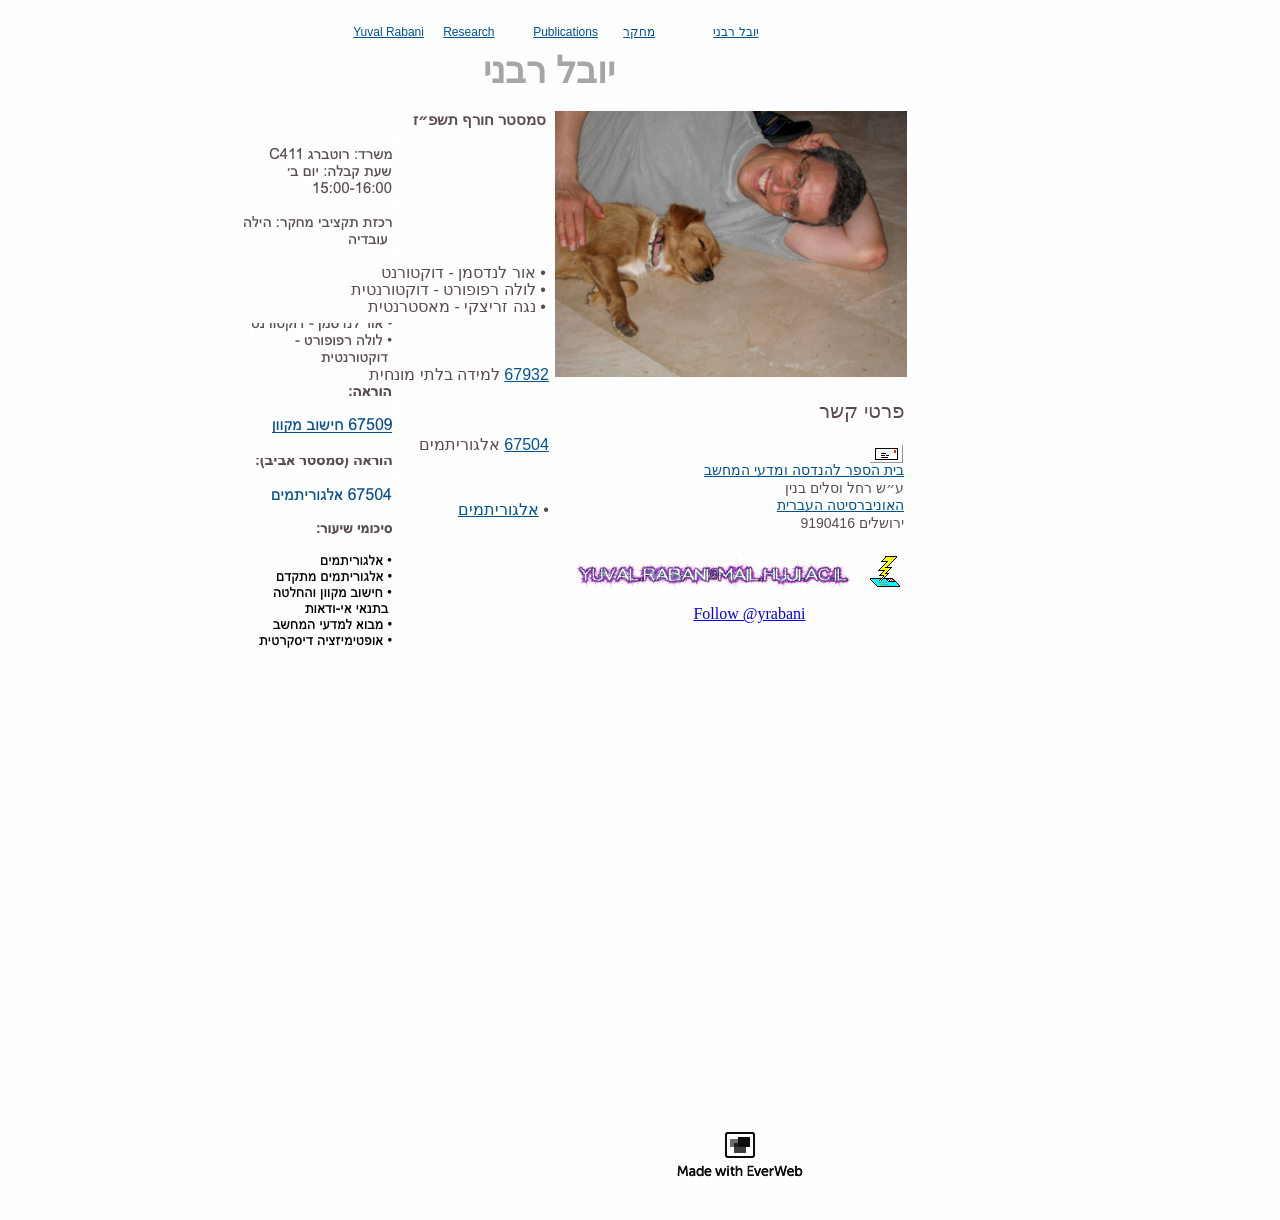
==== commit 32b972d0: "Add files via upload" ====
--- a/heb-yr.html
+++ b/heb-yr.html
@@ -1,2 +1,2 @@
-<!DOCTYPE html><html lang="he-IL" dir="rtl"><head><title>יובל רבני</title><meta http-equiv="Content-type" content="text/html;charset=UTF-8" /><meta name="viewport" content="width=800" /><meta name="generator" content="EverWeb 3.7.1 (2646)" /><meta name="buildDate" content="Wednesday, 2 April 2025" /><meta property="og:url" content="https://www.cs.huji.ac.il/~yrabani/heb-yr.html" /><meta property="og:title" content="&#1497;&#1493;&#1489;&#1500; &#1512;&#1489;&#1504;&#1497;" /><link rel="stylesheet" type="text/css" href="ew_css/textstyles.css?3826443569" /><link rel="stylesheet" type="text/css" href="ew_css/responsive.css?3826443569" /><script type="text/javascript" src="ew_js/imageCode.js" defer></script><script type="text/javascript" src="ew_js/randomEmailImage.js" defer></script><style type="text/css">a img {border:0px;}body {background-color: #FFFEFF;margin: 10px auto;}div.container {margin: 10px auto;width: 800px;height: 1200px;background-color: #FFFEFF;}#navmenu_menu0 {clear:both;float:left;margin:0;padding:0;width:100%;font-family:'Helvetica',sans-serif;font-size:12px;z-index:1000;}#navmenu_menu0 ul {margin:0;padding:0;list-style:none;position:relative;right:50%;float:right;}#navmenu_menu0 ul li {margin:0 10px 0 0;padding:0;float:left;position:relative;left:50%;min-width: 80px;}#navmenu_menu0 ul li a {display:block;margin:0;padding:0px;height: 12px;line-height: 12px;text-decoration:underline;color:#005292;text-align: left;}#navmenu_menu0 ul li a:visited {text-decoration:underline;color:#009092;}#navmenu_menu0 ul li a:hover {text-decoration:underline;color:#FF2600;}#navmenu_menu0 ul li:hover a,#navmenu_menu0 ul li.hover a {text-decoration:underline;color:#FF2600;}#navmenu_menu0 ul ul {z-index:11001;display:none;position:absolute;left:0;float:left;right:auto;padding-top:2px;}#navmenu_menu0 ul ul li {left:auto;margin:0;clear:left;float:left;width:100%;}#navmenu_menu0 ul ul li a,#navmenu_menu0 ul li.active li a,#navmenu_menu0 ul li:hover ul li a,#navmenu_menu0 ul li.hover ul li a {background:#CBCBCB;text-decoration:underline;color:#005292;padding-top:0px;padding-bottom:0px;border-bottom:1px solid #000000;float:left;width:80px;width:100%;text-align: left;white-space:nowrap;}#navmenu_menu0 ul ul li a:hover,#navmenu_menu0 ul li.active ul li a:hover,#navmenu_menu0 ul li:hover ul li a:hover,#navmenu_menu0 ul li.hover ul li a:hover {background:#CBCBCB;text-decoration:underline;color:#FF2600;float:left;}#navmenu_menu0 ul li.last ul {left:auto; right:0;}#navmenu_menu0 ul li.last ul li {float:right;position:relative;right:0px;}#navmenu_menu0 ul li:hover ul,#navmenu_menu0 ul li.hover ul {display:block;}.shape_3_top {background: url('images/heb-yr/shape_3.png') no-repeat;min-height: 211px;}.shape_3_bottom {background: url('images/heb-yr/shape_3.png') 0 -211px no-repeat;min-height: 338px;}@media only screen and (-moz-min-device-pixel-ratio: 1.5), only screen and (-o-min-device-pixel-ratio: 3/2), only screen and (-webkit-min-device-pixel-ratio: 1.5), only screen and (min-devicepixel-ratio: 1.5), only screen and (min-resolution: 1.5dppx) {.shape_3_top{background: url('images/heb-yr/shape_3@2x.png') no-repeat;background-size: 311px 549px;}.shape_3_bottom{background: url('images/heb-yr/shape_3@2x.png') 0 -211px no-repeat;background-size: 311px 549px;}}</style></head><body><div class="container" style="height:1200px"><header><div style="position:relative"><div class="ewnavmenu" id="navmenu_menu0" style="left:0.1943px;top:16px;height:50px;width:666px;z-index:10001;position: absolute;"><ul id="navigation_menu0"><li><a class="main item0" href="index.html" data-linkuuid="D8BE38D59C9A40F7951D26CB482E029E">Yuval Rabani</a></li><li><a class="main item1" href="research.html" data-linkuuid="D8BE38D59C9A40F7951D26CB482E029E">Research</a></li><li><a class="main item2" href="publications.html" data-linkuuid="D8BE38D59C9A40F7951D26CB482E029E">Publications</a></li><li><a class="main item3" href="heb-research.html" data-linkuuid="D8BE38D59C9A40F7951D26CB482E029E">מחקר</a></li><li  style='margin-right:0px;' class="last"><a class="main item4" href="heb-yr.html" data-linkuuid="D8BE38D59C9A40F7951D26CB482E029E">יובל רבני</a></li></ul></div></div><div style="position:relative"><div class="shape_2" style="left:184px;top:40px;width:251px;height:44px;z-index:2;position: absolute;"><div class="paraWrap" style="padding: 0px 2.16px 0px 2.16px; "><p class="para1"><span style="line-height:42px" class="Style119">יובל רבני</span></p></div></div></div></header><div class="content" data-minheight="1000"><div style="position:relative"><div class="shape_3_top" style="left:0px;top:101px;width:311px;height:211px;z-index:3;position: absolute;"></div></div><div style="position:relative"><div style="left:0px;top:101px;width:308px;height:19px;z-index:4;position: absolute;background-color:#FFFEFF;"><div class="paraWrap" style="padding: 0px 2.16px 0px 2.16px; "><p class="para101"><span style="line-height:18px;white-space:nowrap;" class="Style102">סמסטר חורף תשפ״ז</span></p></div></div></div><div style="position:relative"><div style="left:0px;top:252px;width:311px;height:61px;z-index:4;position: absolute;background-color:#FFFEFF;"></div></div><div style="position:relative"><div style="left:0px;top:254px;width:308px;height:20px;z-index:5;position: absolute;"><div class="paraWrap" style="padding: 0px 2.16px 0px 2.16px; "><p class="para101"><span style="line-height:18px;white-space:nowrap;" class="Style128">• אור לנדסמן - דוקטורנט</span></p></div></div></div><div style="position:relative"><div style="left:0px;top:271px;width:308px;height:20px;z-index:5;position: absolute;"><div class="paraWrap" style="padding: 0px 2.16px 0px 2.16px; "><p class="para101"><span style="line-height:18px;white-space:nowrap;" class="Style128">• לולה רפופורט - דוקטורנטית</span></p></div></div></div><div style="position:relative"><div style="left:0px;top:288px;width:308px;height:20px;z-index:5;position: absolute;"><div class="paraWrap" style="padding: 0px 2.16px 0px 2.16px; "><p class="para101"><span style="line-height:18px;white-space:nowrap;" class="Style128">• נגה זריצקי - מאסטרנטית</span></p></div></div></div><div style="position:relative"><div class="shape_3_bottom" style="left:0px;top:312px;width:311px;height:338px;z-index:3;position: absolute;"></div></div><div style="position:relative"><div style="left:0px;top:355px;width:311px;height:23px;z-index:4;position: absolute;background-color:#FFFEFF;"><div class="paraWrap" style="padding: 0px 2.16px 0px 2.16px; "><p class="para101"><span style="line-height:19px;display:inline-flex;flex-direction:row;gap:4px;direction:rtl;align-items:baseline;white-space:nowrap;"><a href="https://moodle.huji.ac.il/2026-27/course/view.php?id=518&amp;lang=he" class="linkStyle_113">67932</a><span class="Style128">למידה בלתי מונחית</span></span></p></div></div></div><div style="position:relative"><div style="left:0px;top:425px;width:311px;height:23px;z-index:4;position: absolute;background-color:#FFFEFF;"><div class="paraWrap" style="padding: 0px 2.16px 0px 2.16px; "><p class="para101"><span style="line-height:19px;display:inline-flex;flex-direction:row;gap:4px;direction:rtl;align-items:baseline;white-space:nowrap;"><a href="https://moodle.huji.ac.il/2026-27/course/view.php?id=2589" class="linkStyle_113">67504</a><span class="Style128">אלגוריתמים</span></span></p></div></div></div><div style="position:relative"><div style="left:0px;top:491px;width:311px;height:18px;z-index:4;position: absolute;background-color:#FFFEFF;"><div class="paraWrap" style="padding: 0px 2.16px 0px 2.16px; "><p class="para101"><span style="line-height:18px;white-space:nowrap;" class="Style128">• <a href="Lecture%20notes/%E2%80%8E%E2%81%A8Algorithms.pdf" class="linkStyle_113">אלגוריתמים</a></span></p></div></div></div><div style="position:relative"><div class="shape_4" style="left:311px;top:367px;width:355px;height:283px;z-index:4;position: absolute;"><div class="paraWrap" style="padding: 0px 2.16px 0px 2.16px; "><p style="font-size: 0; text-align:right; padding-bottom:0px; margin-top:0px; padding-top:0px;" class="Style140"><span style="line-height:23px;"><br /></span></p><p class="para101"><span style="line-height:23px" class="Style141">פרטי קשר</span></p><p style="font-size: 0; text-align:right; padding-bottom:0px; margin-top:0px; padding-top:0px;" class="Style140"><span style="line-height:23px;"><br /></span></p><p style="font-size: 0; text-align:right; padding-bottom:0px; margin-top:0px; padding-top:0px;" class="Style142"><span style="line-height:16px;"><br /></span></p><p class="para101"><span style="line-height:17.6px" class="linkStyle_123"><a href="https://www.cs.huji.ac.il/he/" class="linkStyle_123">בית הספר להנדסה ומדעי המחשב</a></span></p><p class="para101"><span style="line-height:17.6px" class="Style143">ע״ש רחל וסלים בנין</span></p><p class="para101"><span style="line-height:17.6px" class="linkStyle_123"><a href="https://new.huji.ac.il" class="linkStyle_123">האוניברסיטה העברית</a></span></p><p class="para101"><span style="line-height:17.6px" class="Style143">ירושלים 9190416</span></p><p style="font-size: 0; text-align:right; padding-bottom:0px; margin-top:0px; padding-top:0px;" class="Style148"><span style="line-height:15.4px;"><br /></span></p><p style="font-size: 0; text-align:right; padding-bottom:0px; margin-top:0px; padding-top:0px;" class="Style148"><span style="line-height:14px;"><br /></span></p><p style="font-size: 0; text-align:right; padding-bottom:0px; margin-top:0px; padding-top:0px;" class="Style148"><span style="line-height:14px;"><br /></span></p></div></div></div><div style="position:relative"><div class="shape_5" style="left:349px;top:101px;width:195px;height:147px;z-index:5;position: absolute;"><img src="images/heb-yr/shapeimage_3-1.png" height="147" width="195" /></div></div><div style="position:relative"><div class="shape_6" style="left:315px;top:101px;width:352px;height:266px;z-index:6;position: absolute;"><img src="images/heb-yr/shapeimage_3-2.png" height="266" width="352" /></div></div><div style="position:relative"><div class="shape_7" style="left:323px;top:546px;width:300px;height:36px;z-index:7;position: absolute;"><img class="random-email-image" src="email/cooltext515072692388639.png" height="36" width="300" style="object-fit:contain;" /></div></div><div style="position:relative"><div class="shape_8" style="left:629px;top:546px;width:31px;height:31px;z-index:8;position: absolute;"><img src="images/heb-yr/email.png" height="31" width="31" /></div></div><div style="position:relative"><div class="shape_9" style="left:629px;top:434px;width:34px;height:19px;z-index:9;position: absolute;"><img src="images/heb-yr/mail-1.png" height="19" width="34" /></div></div><div style="position:relative"><div style="left:428.5px;top:595px;height:34px;width:137px;position: absolute;z-index: 10;" id="custom-background-10"><a href="https://twitter.com/yrabani" class="twitter-follow-button" data-show-count="false">Follow @yrabani</a>
+<!DOCTYPE html><html lang="he-IL" dir="rtl"><head><title>יובל רבני</title><meta http-equiv="Content-type" content="text/html;charset=UTF-8" /><meta name="viewport" content="width=800" /><meta name="generator" content="EverWeb 3.7.1 (2646)" /><meta name="buildDate" content="Wednesday, 2 April 2025" /><meta property="og:url" content="https://www.cs.huji.ac.il/~yrabani/heb-yr.html" /><meta property="og:title" content="&#1497;&#1493;&#1489;&#1500; &#1512;&#1489;&#1504;&#1497;" /><link rel="stylesheet" type="text/css" href="ew_css/textstyles.css?3826443569" /><link rel="stylesheet" type="text/css" href="ew_css/responsive.css?3826443569" /><script type="text/javascript" src="ew_js/imageCode.js" defer></script><script type="text/javascript" src="ew_js/randomEmailImage.js" defer></script><style type="text/css">a img {border:0px;}body {background-color: #FFFEFF;margin: 10px auto;}div.container {margin: 10px auto;width: 800px;height: 1200px;background-color: #FFFEFF;}#navmenu_menu0 {clear:both;float:left;margin:0;padding:0;width:100%;font-family:'Helvetica',sans-serif;font-size:12px;z-index:1000;}#navmenu_menu0 ul {margin:0;padding:0;list-style:none;position:relative;right:50%;float:right;}#navmenu_menu0 ul li {margin:0 10px 0 0;padding:0;float:left;position:relative;left:50%;min-width: 80px;}#navmenu_menu0 ul li a {display:block;margin:0;padding:0px;height: 12px;line-height: 12px;text-decoration:underline;color:#005292;text-align: left;}#navmenu_menu0 ul li a:visited {text-decoration:underline;color:#009092;}#navmenu_menu0 ul li a:hover {text-decoration:underline;color:#FF2600;}#navmenu_menu0 ul li:hover a,#navmenu_menu0 ul li.hover a {text-decoration:underline;color:#FF2600;}#navmenu_menu0 ul ul {z-index:11001;display:none;position:absolute;left:0;float:left;right:auto;padding-top:2px;}#navmenu_menu0 ul ul li {left:auto;margin:0;clear:left;float:left;width:100%;}#navmenu_menu0 ul ul li a,#navmenu_menu0 ul li.active li a,#navmenu_menu0 ul li:hover ul li a,#navmenu_menu0 ul li.hover ul li a {background:#CBCBCB;text-decoration:underline;color:#005292;padding-top:0px;padding-bottom:0px;border-bottom:1px solid #000000;float:left;width:80px;width:100%;text-align: left;white-space:nowrap;}#navmenu_menu0 ul ul li a:hover,#navmenu_menu0 ul li.active ul li a:hover,#navmenu_menu0 ul li:hover ul li a:hover,#navmenu_menu0 ul li.hover ul li a:hover {background:#CBCBCB;text-decoration:underline;color:#FF2600;float:left;}#navmenu_menu0 ul li.last ul {left:auto; right:0;}#navmenu_menu0 ul li.last ul li {float:right;position:relative;right:0px;}#navmenu_menu0 ul li:hover ul,#navmenu_menu0 ul li.hover ul {display:block;}.shape_3_top {background: url('images/heb-yr/shape_3.png') no-repeat;min-height: 211px;}.shape_3_bottom {background: url('images/heb-yr/shape_3.png') 0 -211px no-repeat;min-height: 338px;}@media only screen and (-moz-min-device-pixel-ratio: 1.5), only screen and (-o-min-device-pixel-ratio: 3/2), only screen and (-webkit-min-device-pixel-ratio: 1.5), only screen and (min-devicepixel-ratio: 1.5), only screen and (min-resolution: 1.5dppx) {.shape_3_top{background: url('images/heb-yr/shape_3@2x.png') no-repeat;background-size: 311px 549px;}.shape_3_bottom{background: url('images/heb-yr/shape_3@2x.png') 0 -211px no-repeat;background-size: 311px 549px;}}</style></head><body><div class="container" style="height:1200px"><header><div style="position:relative"><div class="ewnavmenu" id="navmenu_menu0" style="left:0.1943px;top:16px;height:50px;width:666px;z-index:10001;position: absolute;"><ul id="navigation_menu0"><li><a class="main item0" href="index.html" data-linkuuid="D8BE38D59C9A40F7951D26CB482E029E">Yuval Rabani</a></li><li><a class="main item1" href="research.html" data-linkuuid="D8BE38D59C9A40F7951D26CB482E029E">Research</a></li><li><a class="main item2" href="publications.html" data-linkuuid="D8BE38D59C9A40F7951D26CB482E029E">Publications</a></li><li><a class="main item3" href="heb-research.html" data-linkuuid="D8BE38D59C9A40F7951D26CB482E029E">מחקר</a></li><li  style='margin-right:0px;' class="last"><a class="main item4" href="heb-yr.html" data-linkuuid="D8BE38D59C9A40F7951D26CB482E029E">יובל רבני</a></li></ul></div></div><div style="position:relative"><div class="shape_2" style="left:184px;top:40px;width:251px;height:44px;z-index:2;position: absolute;"><div class="paraWrap" style="padding: 0px 2.16px 0px 2.16px; "><p class="para1"><span style="line-height:42px" class="Style119">יובל רבני</span></p></div></div></div></header><div class="content" data-minheight="1000"><div style="position:relative"><div class="shape_3_top" style="left:0px;top:101px;width:311px;height:211px;z-index:3;position: absolute;"></div></div><div style="position:relative"><div style="left:0px;top:101px;width:308px;height:19px;z-index:4;position: absolute;background-color:#FFFEFF;"><div class="paraWrap" style="padding: 0px 2.16px 0px 2.16px; "><p class="para101"><span style="line-height:18px;white-space:nowrap;" class="Style102">סמסטר חורף תשפ״ז</span></p></div></div></div><div style="position:relative"><div style="left:0px;top:252px;width:311px;height:61px;z-index:4;position: absolute;background-color:#FFFEFF;"></div></div><div style="position:relative"><div style="left:0px;top:254px;width:308px;height:20px;z-index:5;position: absolute;"><div class="paraWrap" style="padding: 0px 2.16px 0px 2.16px; "><p class="para101"><span style="line-height:18px;white-space:nowrap;" class="Style128">• אור לנדסמן - דוקטורנט</span></p></div></div></div><div style="position:relative"><div style="left:0px;top:271px;width:308px;height:20px;z-index:5;position: absolute;"><div class="paraWrap" style="padding: 0px 2.16px 0px 2.16px; "><p class="para101"><span style="line-height:18px;white-space:nowrap;" class="Style128">• לולה רפופורט - דוקטורנטית</span></p></div></div></div><div style="position:relative"><div style="left:0px;top:288px;width:308px;height:20px;z-index:5;position: absolute;"><div class="paraWrap" style="padding: 0px 2.16px 0px 2.16px; "><p class="para101"><span style="line-height:18px;white-space:nowrap;" class="Style128">• נגה זריצקי - מאסטרנטית</span></p></div></div></div><div style="position:relative"><div class="shape_3_bottom" style="left:0px;top:312px;width:311px;height:338px;z-index:3;position: absolute;"></div></div><div style="position:relative"><div style="left:0px;top:355px;width:311px;height:23px;z-index:4;position: absolute;background-color:#FFFEFF;"><div class="paraWrap" style="padding: 0px 2.16px 0px 2.16px; "><p class="para101"><span style="line-height:19px;display:inline-flex;flex-direction:row;gap:4px;direction:rtl;align-items:baseline;white-space:nowrap;"><a href="https://moodle.huji.ac.il/2026-27/course/view.php?id=518&amp;lang=he" class="linkStyle_113">67932</a><span class="Style128">למידה בלתי מונחית</span></span></p></div></div></div><div style="position:relative"><div style="left:0px;top:425px;width:311px;height:23px;z-index:4;position: absolute;background-color:#FFFEFF;"><div class="paraWrap" style="padding: 0px 2.16px 0px 2.16px; "><p class="para101"><span style="line-height:19px;display:inline-flex;flex-direction:row;gap:4px;direction:rtl;align-items:baseline;white-space:nowrap;"><a href="https://moodle.huji.ac.il/2026-27/course/view.php?id=2589" class="linkStyle_113">67504</a><span class="Style128">אלגוריתמים</span></span></p></div></div></div><div style="position:relative"><div style="left:0px;top:491px;width:311px;height:18px;z-index:4;position: absolute;background-color:#FFFEFF;"><div class="paraWrap" style="padding: 0px 2.16px 0px 2.16px; "><p class="para101"><span style="line-height:18px;white-space:nowrap;" class="Style128">• <a href="Lecture notes/Algorithms.pdf" class="linkStyle_113">אלגוריתמים</a></span></p></div></div></div><div style="position:relative"><div class="shape_4" style="left:311px;top:367px;width:355px;height:283px;z-index:4;position: absolute;"><div class="paraWrap" style="padding: 0px 2.16px 0px 2.16px; "><p style="font-size: 0; text-align:right; padding-bottom:0px; margin-top:0px; padding-top:0px;" class="Style140"><span style="line-height:23px;"><br /></span></p><p class="para101"><span style="line-height:23px" class="Style141">פרטי קשר</span></p><p style="font-size: 0; text-align:right; padding-bottom:0px; margin-top:0px; padding-top:0px;" class="Style140"><span style="line-height:23px;"><br /></span></p><p style="font-size: 0; text-align:right; padding-bottom:0px; margin-top:0px; padding-top:0px;" class="Style142"><span style="line-height:16px;"><br /></span></p><p class="para101"><span style="line-height:17.6px" class="linkStyle_123"><a href="https://www.cs.huji.ac.il/he/" class="linkStyle_123">בית הספר להנדסה ומדעי המחשב</a></span></p><p class="para101"><span style="line-height:17.6px" class="Style143">ע״ש רחל וסלים בנין</span></p><p class="para101"><span style="line-height:17.6px" class="linkStyle_123"><a href="https://new.huji.ac.il" class="linkStyle_123">האוניברסיטה העברית</a></span></p><p class="para101"><span style="line-height:17.6px" class="Style143">ירושלים 9190416</span></p><p style="font-size: 0; text-align:right; padding-bottom:0px; margin-top:0px; padding-top:0px;" class="Style148"><span style="line-height:15.4px;"><br /></span></p><p style="font-size: 0; text-align:right; padding-bottom:0px; margin-top:0px; padding-top:0px;" class="Style148"><span style="line-height:14px;"><br /></span></p><p style="font-size: 0; text-align:right; padding-bottom:0px; margin-top:0px; padding-top:0px;" class="Style148"><span style="line-height:14px;"><br /></span></p></div></div></div><div style="position:relative"><div class="shape_5" style="left:349px;top:101px;width:195px;height:147px;z-index:5;position: absolute;"><img src="images/heb-yr/shapeimage_3-1.png" height="147" width="195" /></div></div><div style="position:relative"><div class="shape_6" style="left:315px;top:101px;width:352px;height:266px;z-index:6;position: absolute;"><img src="images/heb-yr/shapeimage_3-2.png" height="266" width="352" /></div></div><div style="position:relative"><div class="shape_7" style="left:323px;top:546px;width:300px;height:36px;z-index:7;position: absolute;"><img class="random-email-image" src="email/cooltext515072692388639.png" height="36" width="300" style="object-fit:contain;" /></div></div><div style="position:relative"><div class="shape_8" style="left:629px;top:546px;width:31px;height:31px;z-index:8;position: absolute;"><img src="images/heb-yr/email.png" height="31" width="31" /></div></div><div style="position:relative"><div class="shape_9" style="left:629px;top:434px;width:34px;height:19px;z-index:9;position: absolute;"><img src="images/heb-yr/mail-1.png" height="19" width="34" /></div></div><div style="position:relative"><div style="left:428.5px;top:595px;height:34px;width:137px;position: absolute;z-index: 10;" id="custom-background-10"><a href="https://twitter.com/yrabani" class="twitter-follow-button" data-show-count="false">Follow @yrabani</a>
 <script>!function(d,s,id){var js,fjs=d.getElementsByTagName(s)[0];if(!d.getElementById(id)){js=d.createElement(s);js.id=id;js.src="https://platform.twitter.com/widgets.js";fjs.parentNode.insertBefore(js,fjs);}}(document,"script","twitter-wjs");</script></div></div></div><footer data-top='1100' data-height='100'><div style="position:relative"><a href="http://www.everwebapp.com" class="outerlink"><div class="shape_0" style="left:435px;top:1119px;width:130px;height:50px;z-index:0;position: absolute;"><img src="images/heb-yr/black2.png" height="50" width="130" alt="Website Building Application" data-src2x="images/heb-yr/black2@2x.png" srcset="images/heb-yr/black2.png 1x, images/heb-yr/black2@2x.png 2x" /></div></a></div></footer></div></body></html>
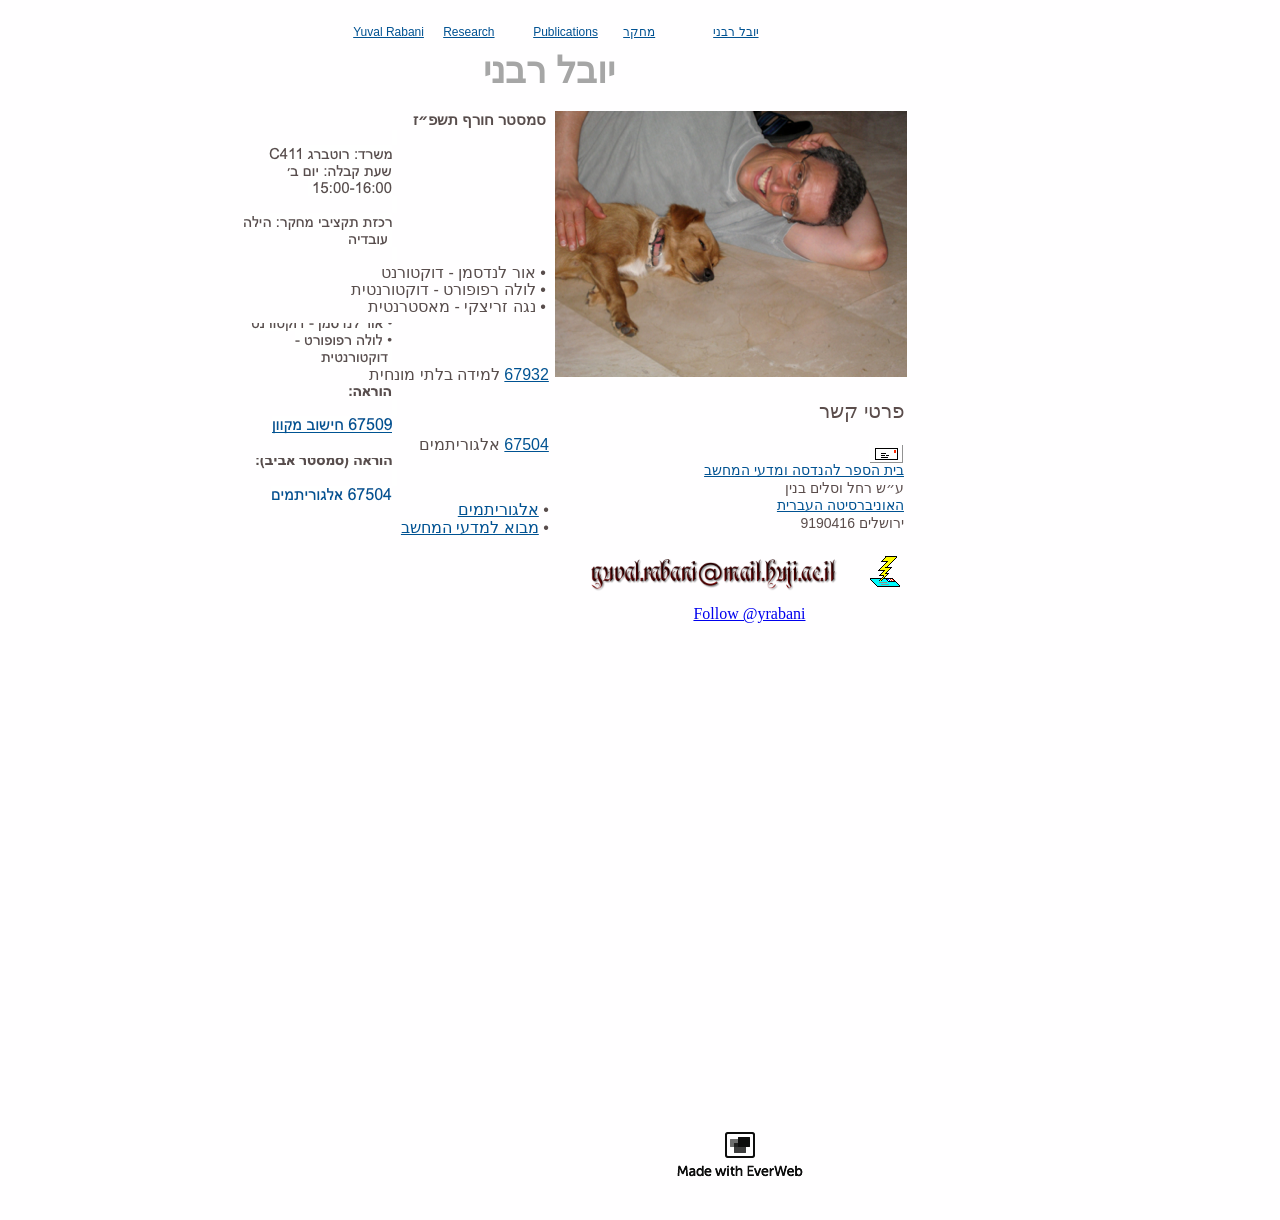
==== commit e563d369: "Add files via upload" ====
--- a/heb-yr.html
+++ b/heb-yr.html
@@ -1,2 +1,2 @@
-<!DOCTYPE html><html lang="he-IL" dir="rtl"><head><title>יובל רבני</title><meta http-equiv="Content-type" content="text/html;charset=UTF-8" /><meta name="viewport" content="width=800" /><meta name="generator" content="EverWeb 3.7.1 (2646)" /><meta name="buildDate" content="Wednesday, 2 April 2025" /><meta property="og:url" content="https://www.cs.huji.ac.il/~yrabani/heb-yr.html" /><meta property="og:title" content="&#1497;&#1493;&#1489;&#1500; &#1512;&#1489;&#1504;&#1497;" /><link rel="stylesheet" type="text/css" href="ew_css/textstyles.css?3826443569" /><link rel="stylesheet" type="text/css" href="ew_css/responsive.css?3826443569" /><script type="text/javascript" src="ew_js/imageCode.js" defer></script><script type="text/javascript" src="ew_js/randomEmailImage.js" defer></script><style type="text/css">a img {border:0px;}body {background-color: #FFFEFF;margin: 10px auto;}div.container {margin: 10px auto;width: 800px;height: 1200px;background-color: #FFFEFF;}#navmenu_menu0 {clear:both;float:left;margin:0;padding:0;width:100%;font-family:'Helvetica',sans-serif;font-size:12px;z-index:1000;}#navmenu_menu0 ul {margin:0;padding:0;list-style:none;position:relative;right:50%;float:right;}#navmenu_menu0 ul li {margin:0 10px 0 0;padding:0;float:left;position:relative;left:50%;min-width: 80px;}#navmenu_menu0 ul li a {display:block;margin:0;padding:0px;height: 12px;line-height: 12px;text-decoration:underline;color:#005292;text-align: left;}#navmenu_menu0 ul li a:visited {text-decoration:underline;color:#009092;}#navmenu_menu0 ul li a:hover {text-decoration:underline;color:#FF2600;}#navmenu_menu0 ul li:hover a,#navmenu_menu0 ul li.hover a {text-decoration:underline;color:#FF2600;}#navmenu_menu0 ul ul {z-index:11001;display:none;position:absolute;left:0;float:left;right:auto;padding-top:2px;}#navmenu_menu0 ul ul li {left:auto;margin:0;clear:left;float:left;width:100%;}#navmenu_menu0 ul ul li a,#navmenu_menu0 ul li.active li a,#navmenu_menu0 ul li:hover ul li a,#navmenu_menu0 ul li.hover ul li a {background:#CBCBCB;text-decoration:underline;color:#005292;padding-top:0px;padding-bottom:0px;border-bottom:1px solid #000000;float:left;width:80px;width:100%;text-align: left;white-space:nowrap;}#navmenu_menu0 ul ul li a:hover,#navmenu_menu0 ul li.active ul li a:hover,#navmenu_menu0 ul li:hover ul li a:hover,#navmenu_menu0 ul li.hover ul li a:hover {background:#CBCBCB;text-decoration:underline;color:#FF2600;float:left;}#navmenu_menu0 ul li.last ul {left:auto; right:0;}#navmenu_menu0 ul li.last ul li {float:right;position:relative;right:0px;}#navmenu_menu0 ul li:hover ul,#navmenu_menu0 ul li.hover ul {display:block;}.shape_3_top {background: url('images/heb-yr/shape_3.png') no-repeat;min-height: 211px;}.shape_3_bottom {background: url('images/heb-yr/shape_3.png') 0 -211px no-repeat;min-height: 338px;}@media only screen and (-moz-min-device-pixel-ratio: 1.5), only screen and (-o-min-device-pixel-ratio: 3/2), only screen and (-webkit-min-device-pixel-ratio: 1.5), only screen and (min-devicepixel-ratio: 1.5), only screen and (min-resolution: 1.5dppx) {.shape_3_top{background: url('images/heb-yr/shape_3@2x.png') no-repeat;background-size: 311px 549px;}.shape_3_bottom{background: url('images/heb-yr/shape_3@2x.png') 0 -211px no-repeat;background-size: 311px 549px;}}</style></head><body><div class="container" style="height:1200px"><header><div style="position:relative"><div class="ewnavmenu" id="navmenu_menu0" style="left:0.1943px;top:16px;height:50px;width:666px;z-index:10001;position: absolute;"><ul id="navigation_menu0"><li><a class="main item0" href="index.html" data-linkuuid="D8BE38D59C9A40F7951D26CB482E029E">Yuval Rabani</a></li><li><a class="main item1" href="research.html" data-linkuuid="D8BE38D59C9A40F7951D26CB482E029E">Research</a></li><li><a class="main item2" href="publications.html" data-linkuuid="D8BE38D59C9A40F7951D26CB482E029E">Publications</a></li><li><a class="main item3" href="heb-research.html" data-linkuuid="D8BE38D59C9A40F7951D26CB482E029E">מחקר</a></li><li  style='margin-right:0px;' class="last"><a class="main item4" href="heb-yr.html" data-linkuuid="D8BE38D59C9A40F7951D26CB482E029E">יובל רבני</a></li></ul></div></div><div style="position:relative"><div class="shape_2" style="left:184px;top:40px;width:251px;height:44px;z-index:2;position: absolute;"><div class="paraWrap" style="padding: 0px 2.16px 0px 2.16px; "><p class="para1"><span style="line-height:42px" class="Style119">יובל רבני</span></p></div></div></div></header><div class="content" data-minheight="1000"><div style="position:relative"><div class="shape_3_top" style="left:0px;top:101px;width:311px;height:211px;z-index:3;position: absolute;"></div></div><div style="position:relative"><div style="left:0px;top:101px;width:308px;height:19px;z-index:4;position: absolute;background-color:#FFFEFF;"><div class="paraWrap" style="padding: 0px 2.16px 0px 2.16px; "><p class="para101"><span style="line-height:18px;white-space:nowrap;" class="Style102">סמסטר חורף תשפ״ז</span></p></div></div></div><div style="position:relative"><div style="left:0px;top:252px;width:311px;height:61px;z-index:4;position: absolute;background-color:#FFFEFF;"></div></div><div style="position:relative"><div style="left:0px;top:254px;width:308px;height:20px;z-index:5;position: absolute;"><div class="paraWrap" style="padding: 0px 2.16px 0px 2.16px; "><p class="para101"><span style="line-height:18px;white-space:nowrap;" class="Style128">• אור לנדסמן - דוקטורנט</span></p></div></div></div><div style="position:relative"><div style="left:0px;top:271px;width:308px;height:20px;z-index:5;position: absolute;"><div class="paraWrap" style="padding: 0px 2.16px 0px 2.16px; "><p class="para101"><span style="line-height:18px;white-space:nowrap;" class="Style128">• לולה רפופורט - דוקטורנטית</span></p></div></div></div><div style="position:relative"><div style="left:0px;top:288px;width:308px;height:20px;z-index:5;position: absolute;"><div class="paraWrap" style="padding: 0px 2.16px 0px 2.16px; "><p class="para101"><span style="line-height:18px;white-space:nowrap;" class="Style128">• נגה זריצקי - מאסטרנטית</span></p></div></div></div><div style="position:relative"><div class="shape_3_bottom" style="left:0px;top:312px;width:311px;height:338px;z-index:3;position: absolute;"></div></div><div style="position:relative"><div style="left:0px;top:355px;width:311px;height:23px;z-index:4;position: absolute;background-color:#FFFEFF;"><div class="paraWrap" style="padding: 0px 2.16px 0px 2.16px; "><p class="para101"><span style="line-height:19px;display:inline-flex;flex-direction:row;gap:4px;direction:rtl;align-items:baseline;white-space:nowrap;"><a href="https://moodle.huji.ac.il/2026-27/course/view.php?id=518&amp;lang=he" class="linkStyle_113">67932</a><span class="Style128">למידה בלתי מונחית</span></span></p></div></div></div><div style="position:relative"><div style="left:0px;top:425px;width:311px;height:23px;z-index:4;position: absolute;background-color:#FFFEFF;"><div class="paraWrap" style="padding: 0px 2.16px 0px 2.16px; "><p class="para101"><span style="line-height:19px;display:inline-flex;flex-direction:row;gap:4px;direction:rtl;align-items:baseline;white-space:nowrap;"><a href="https://moodle.huji.ac.il/2026-27/course/view.php?id=2589" class="linkStyle_113">67504</a><span class="Style128">אלגוריתמים</span></span></p></div></div></div><div style="position:relative"><div style="left:0px;top:491px;width:311px;height:18px;z-index:4;position: absolute;background-color:#FFFEFF;"><div class="paraWrap" style="padding: 0px 2.16px 0px 2.16px; "><p class="para101"><span style="line-height:18px;white-space:nowrap;" class="Style128">• <a href="Lecture notes/Algorithms.pdf" class="linkStyle_113">אלגוריתמים</a></span></p></div></div></div><div style="position:relative"><div class="shape_4" style="left:311px;top:367px;width:355px;height:283px;z-index:4;position: absolute;"><div class="paraWrap" style="padding: 0px 2.16px 0px 2.16px; "><p style="font-size: 0; text-align:right; padding-bottom:0px; margin-top:0px; padding-top:0px;" class="Style140"><span style="line-height:23px;"><br /></span></p><p class="para101"><span style="line-height:23px" class="Style141">פרטי קשר</span></p><p style="font-size: 0; text-align:right; padding-bottom:0px; margin-top:0px; padding-top:0px;" class="Style140"><span style="line-height:23px;"><br /></span></p><p style="font-size: 0; text-align:right; padding-bottom:0px; margin-top:0px; padding-top:0px;" class="Style142"><span style="line-height:16px;"><br /></span></p><p class="para101"><span style="line-height:17.6px" class="linkStyle_123"><a href="https://www.cs.huji.ac.il/he/" class="linkStyle_123">בית הספר להנדסה ומדעי המחשב</a></span></p><p class="para101"><span style="line-height:17.6px" class="Style143">ע״ש רחל וסלים בנין</span></p><p class="para101"><span style="line-height:17.6px" class="linkStyle_123"><a href="https://new.huji.ac.il" class="linkStyle_123">האוניברסיטה העברית</a></span></p><p class="para101"><span style="line-height:17.6px" class="Style143">ירושלים 9190416</span></p><p style="font-size: 0; text-align:right; padding-bottom:0px; margin-top:0px; padding-top:0px;" class="Style148"><span style="line-height:15.4px;"><br /></span></p><p style="font-size: 0; text-align:right; padding-bottom:0px; margin-top:0px; padding-top:0px;" class="Style148"><span style="line-height:14px;"><br /></span></p><p style="font-size: 0; text-align:right; padding-bottom:0px; margin-top:0px; padding-top:0px;" class="Style148"><span style="line-height:14px;"><br /></span></p></div></div></div><div style="position:relative"><div class="shape_5" style="left:349px;top:101px;width:195px;height:147px;z-index:5;position: absolute;"><img src="images/heb-yr/shapeimage_3-1.png" height="147" width="195" /></div></div><div style="position:relative"><div class="shape_6" style="left:315px;top:101px;width:352px;height:266px;z-index:6;position: absolute;"><img src="images/heb-yr/shapeimage_3-2.png" height="266" width="352" /></div></div><div style="position:relative"><div class="shape_7" style="left:323px;top:546px;width:300px;height:36px;z-index:7;position: absolute;"><img class="random-email-image" src="email/cooltext515072692388639.png" height="36" width="300" style="object-fit:contain;" /></div></div><div style="position:relative"><div class="shape_8" style="left:629px;top:546px;width:31px;height:31px;z-index:8;position: absolute;"><img src="images/heb-yr/email.png" height="31" width="31" /></div></div><div style="position:relative"><div class="shape_9" style="left:629px;top:434px;width:34px;height:19px;z-index:9;position: absolute;"><img src="images/heb-yr/mail-1.png" height="19" width="34" /></div></div><div style="position:relative"><div style="left:428.5px;top:595px;height:34px;width:137px;position: absolute;z-index: 10;" id="custom-background-10"><a href="https://twitter.com/yrabani" class="twitter-follow-button" data-show-count="false">Follow @yrabani</a>
+<!DOCTYPE html><html lang="he-IL" dir="rtl"><head><title>יובל רבני</title><meta http-equiv="Content-type" content="text/html;charset=UTF-8" /><meta name="viewport" content="width=800" /><meta name="generator" content="EverWeb 3.7.1 (2646)" /><meta name="buildDate" content="Wednesday, 2 April 2025" /><meta property="og:url" content="https://www.cs.huji.ac.il/~yrabani/heb-yr.html" /><meta property="og:title" content="&#1497;&#1493;&#1489;&#1500; &#1512;&#1489;&#1504;&#1497;" /><link rel="stylesheet" type="text/css" href="ew_css/textstyles.css?3826443569" /><link rel="stylesheet" type="text/css" href="ew_css/responsive.css?3826443569" /><script type="text/javascript" src="ew_js/imageCode.js" defer></script><script type="text/javascript" src="ew_js/randomEmailImage.js" defer></script><style type="text/css">a img {border:0px;}body {background-color: #FFFEFF;margin: 10px auto;}div.container {margin: 10px auto;width: 800px;height: 1200px;background-color: #FFFEFF;}#navmenu_menu0 {clear:both;float:left;margin:0;padding:0;width:100%;font-family:'Helvetica',sans-serif;font-size:12px;z-index:1000;}#navmenu_menu0 ul {margin:0;padding:0;list-style:none;position:relative;right:50%;float:right;}#navmenu_menu0 ul li {margin:0 10px 0 0;padding:0;float:left;position:relative;left:50%;min-width: 80px;}#navmenu_menu0 ul li a {display:block;margin:0;padding:0px;height: 12px;line-height: 12px;text-decoration:underline;color:#005292;text-align: left;}#navmenu_menu0 ul li a:visited {text-decoration:underline;color:#009092;}#navmenu_menu0 ul li a:hover {text-decoration:underline;color:#FF2600;}#navmenu_menu0 ul li:hover a,#navmenu_menu0 ul li.hover a {text-decoration:underline;color:#FF2600;}#navmenu_menu0 ul ul {z-index:11001;display:none;position:absolute;left:0;float:left;right:auto;padding-top:2px;}#navmenu_menu0 ul ul li {left:auto;margin:0;clear:left;float:left;width:100%;}#navmenu_menu0 ul ul li a,#navmenu_menu0 ul li.active li a,#navmenu_menu0 ul li:hover ul li a,#navmenu_menu0 ul li.hover ul li a {background:#CBCBCB;text-decoration:underline;color:#005292;padding-top:0px;padding-bottom:0px;border-bottom:1px solid #000000;float:left;width:80px;width:100%;text-align: left;white-space:nowrap;}#navmenu_menu0 ul ul li a:hover,#navmenu_menu0 ul li.active ul li a:hover,#navmenu_menu0 ul li:hover ul li a:hover,#navmenu_menu0 ul li.hover ul li a:hover {background:#CBCBCB;text-decoration:underline;color:#FF2600;float:left;}#navmenu_menu0 ul li.last ul {left:auto; right:0;}#navmenu_menu0 ul li.last ul li {float:right;position:relative;right:0px;}#navmenu_menu0 ul li:hover ul,#navmenu_menu0 ul li.hover ul {display:block;}.shape_3_top {background: url('images/heb-yr/shape_3.png') no-repeat;min-height: 211px;}.shape_3_bottom {background: url('images/heb-yr/shape_3.png') 0 -211px no-repeat;min-height: 338px;}@media only screen and (-moz-min-device-pixel-ratio: 1.5), only screen and (-o-min-device-pixel-ratio: 3/2), only screen and (-webkit-min-device-pixel-ratio: 1.5), only screen and (min-devicepixel-ratio: 1.5), only screen and (min-resolution: 1.5dppx) {.shape_3_top{background: url('images/heb-yr/shape_3@2x.png') no-repeat;background-size: 311px 549px;}.shape_3_bottom{background: url('images/heb-yr/shape_3@2x.png') 0 -211px no-repeat;background-size: 311px 549px;}}</style></head><body><div class="container" style="height:1200px"><header><div style="position:relative"><div class="ewnavmenu" id="navmenu_menu0" style="left:0.1943px;top:16px;height:50px;width:666px;z-index:10001;position: absolute;"><ul id="navigation_menu0"><li><a class="main item0" href="index.html" data-linkuuid="D8BE38D59C9A40F7951D26CB482E029E">Yuval Rabani</a></li><li><a class="main item1" href="research.html" data-linkuuid="D8BE38D59C9A40F7951D26CB482E029E">Research</a></li><li><a class="main item2" href="publications.html" data-linkuuid="D8BE38D59C9A40F7951D26CB482E029E">Publications</a></li><li><a class="main item3" href="heb-research.html" data-linkuuid="D8BE38D59C9A40F7951D26CB482E029E">מחקר</a></li><li  style='margin-right:0px;' class="last"><a class="main item4" href="heb-yr.html" data-linkuuid="D8BE38D59C9A40F7951D26CB482E029E">יובל רבני</a></li></ul></div></div><div style="position:relative"><div class="shape_2" style="left:184px;top:40px;width:251px;height:44px;z-index:2;position: absolute;"><div class="paraWrap" style="padding: 0px 2.16px 0px 2.16px; "><p class="para1"><span style="line-height:42px" class="Style119">יובל רבני</span></p></div></div></div></header><div class="content" data-minheight="1000"><div style="position:relative"><div class="shape_3_top" style="left:0px;top:101px;width:311px;height:211px;z-index:3;position: absolute;"></div></div><div style="position:relative"><div style="left:0px;top:101px;width:308px;height:19px;z-index:4;position: absolute;background-color:#FFFEFF;"><div class="paraWrap" style="padding: 0px 2.16px 0px 2.16px; "><p class="para101"><span style="line-height:18px;white-space:nowrap;" class="Style102">סמסטר חורף תשפ״ז</span></p></div></div></div><div style="position:relative"><div style="left:0px;top:252px;width:311px;height:61px;z-index:4;position: absolute;background-color:#FFFEFF;"></div></div><div style="position:relative"><div style="left:0px;top:254px;width:308px;height:20px;z-index:5;position: absolute;"><div class="paraWrap" style="padding: 0px 2.16px 0px 2.16px; "><p class="para101"><span style="line-height:18px;white-space:nowrap;" class="Style128">• אור לנדסמן - דוקטורנט</span></p></div></div></div><div style="position:relative"><div style="left:0px;top:271px;width:308px;height:20px;z-index:5;position: absolute;"><div class="paraWrap" style="padding: 0px 2.16px 0px 2.16px; "><p class="para101"><span style="line-height:18px;white-space:nowrap;" class="Style128">• לולה רפופורט - דוקטורנטית</span></p></div></div></div><div style="position:relative"><div style="left:0px;top:288px;width:308px;height:20px;z-index:5;position: absolute;"><div class="paraWrap" style="padding: 0px 2.16px 0px 2.16px; "><p class="para101"><span style="line-height:18px;white-space:nowrap;" class="Style128">• נגה זריצקי - מאסטרנטית</span></p></div></div></div><div style="position:relative"><div class="shape_3_bottom" style="left:0px;top:312px;width:311px;height:338px;z-index:3;position: absolute;"></div></div><div style="position:relative"><div style="left:0px;top:355px;width:311px;height:23px;z-index:4;position: absolute;background-color:#FFFEFF;"><div class="paraWrap" style="padding: 0px 2.16px 0px 2.16px; "><p class="para101"><span style="line-height:19px;display:inline-flex;flex-direction:row;gap:4px;direction:rtl;align-items:baseline;white-space:nowrap;"><a href="https://moodle.huji.ac.il/2026-27/course/view.php?id=518&amp;lang=he" class="linkStyle_113">67932</a><span class="Style128">למידה בלתי מונחית</span></span></p></div></div></div><div style="position:relative"><div style="left:0px;top:425px;width:311px;height:23px;z-index:4;position: absolute;background-color:#FFFEFF;"><div class="paraWrap" style="padding: 0px 2.16px 0px 2.16px; "><p class="para101"><span style="line-height:19px;display:inline-flex;flex-direction:row;gap:4px;direction:rtl;align-items:baseline;white-space:nowrap;"><a href="https://moodle.huji.ac.il/2026-27/course/view.php?id=2589" class="linkStyle_113">67504</a><span class="Style128">אלגוריתמים</span></span></p></div></div></div><div style="position:relative"><div style="left:0px;top:491px;width:311px;height:18px;z-index:4;position: absolute;background-color:#FFFEFF;"><div class="paraWrap" style="padding: 0px 2.16px 0px 2.16px; "><p class="para101"><span style="line-height:18px;white-space:nowrap;" class="Style128">• <a href="Lecture notes/Algorithms.pdf" class="linkStyle_113">אלגוריתמים</a></span></p></div></div></div><div style="position:relative"><div style="left:0px;top:509px;width:311px;height:18px;z-index:4;position: absolute;background-color:#FFFEFF;"><div class="paraWrap" style="padding: 0px 2.16px 0px 2.16px; "><p class="para101"><span style="line-height:18px;white-space:nowrap;" class="Style128">• <a href="Lecture notes/Intro to CS.html" class="linkStyle_113">מבוא למדעי המחשב</a></span></p></div></div></div><div style="position:relative"><div style="left:0px;top:527px;width:311px;height:123px;z-index:4;position: absolute;background-color:#FFFEFF;"></div></div><div style="position:relative"><div class="shape_4" style="left:311px;top:367px;width:355px;height:283px;z-index:4;position: absolute;"><div class="paraWrap" style="padding: 0px 2.16px 0px 2.16px; "><p style="font-size: 0; text-align:right; padding-bottom:0px; margin-top:0px; padding-top:0px;" class="Style140"><span style="line-height:23px;"><br /></span></p><p class="para101"><span style="line-height:23px" class="Style141">פרטי קשר</span></p><p style="font-size: 0; text-align:right; padding-bottom:0px; margin-top:0px; padding-top:0px;" class="Style140"><span style="line-height:23px;"><br /></span></p><p style="font-size: 0; text-align:right; padding-bottom:0px; margin-top:0px; padding-top:0px;" class="Style142"><span style="line-height:16px;"><br /></span></p><p class="para101"><span style="line-height:17.6px" class="linkStyle_123"><a href="https://www.cs.huji.ac.il/he/" class="linkStyle_123">בית הספר להנדסה ומדעי המחשב</a></span></p><p class="para101"><span style="line-height:17.6px" class="Style143">ע״ש רחל וסלים בנין</span></p><p class="para101"><span style="line-height:17.6px" class="linkStyle_123"><a href="https://new.huji.ac.il" class="linkStyle_123">האוניברסיטה העברית</a></span></p><p class="para101"><span style="line-height:17.6px" class="Style143">ירושלים 9190416</span></p><p style="font-size: 0; text-align:right; padding-bottom:0px; margin-top:0px; padding-top:0px;" class="Style148"><span style="line-height:15.4px;"><br /></span></p><p style="font-size: 0; text-align:right; padding-bottom:0px; margin-top:0px; padding-top:0px;" class="Style148"><span style="line-height:14px;"><br /></span></p><p style="font-size: 0; text-align:right; padding-bottom:0px; margin-top:0px; padding-top:0px;" class="Style148"><span style="line-height:14px;"><br /></span></p></div></div></div><div style="position:relative"><div class="shape_5" style="left:349px;top:101px;width:195px;height:147px;z-index:5;position: absolute;"><img src="images/heb-yr/shapeimage_3-1.png" height="147" width="195" /></div></div><div style="position:relative"><div class="shape_6" style="left:315px;top:101px;width:352px;height:266px;z-index:6;position: absolute;"><img src="images/heb-yr/shapeimage_3-2.png" height="266" width="352" /></div></div><div style="position:relative"><div class="shape_7" style="left:323px;top:546px;width:300px;height:36px;z-index:7;position: absolute;"><img class="random-email-image" src="email/cooltext515072692388639.png" height="36" width="300" style="object-fit:contain;" /></div></div><div style="position:relative"><div class="shape_8" style="left:629px;top:546px;width:31px;height:31px;z-index:8;position: absolute;"><img src="images/heb-yr/email.png" height="31" width="31" /></div></div><div style="position:relative"><div class="shape_9" style="left:629px;top:434px;width:34px;height:19px;z-index:9;position: absolute;"><img src="images/heb-yr/mail-1.png" height="19" width="34" /></div></div><div style="position:relative"><div style="left:428.5px;top:595px;height:34px;width:137px;position: absolute;z-index: 10;" id="custom-background-10"><a href="https://twitter.com/yrabani" class="twitter-follow-button" data-show-count="false">Follow @yrabani</a>
 <script>!function(d,s,id){var js,fjs=d.getElementsByTagName(s)[0];if(!d.getElementById(id)){js=d.createElement(s);js.id=id;js.src="https://platform.twitter.com/widgets.js";fjs.parentNode.insertBefore(js,fjs);}}(document,"script","twitter-wjs");</script></div></div></div><footer data-top='1100' data-height='100'><div style="position:relative"><a href="http://www.everwebapp.com" class="outerlink"><div class="shape_0" style="left:435px;top:1119px;width:130px;height:50px;z-index:0;position: absolute;"><img src="images/heb-yr/black2.png" height="50" width="130" alt="Website Building Application" data-src2x="images/heb-yr/black2@2x.png" srcset="images/heb-yr/black2.png 1x, images/heb-yr/black2@2x.png 2x" /></div></a></div></footer></div></body></html>
